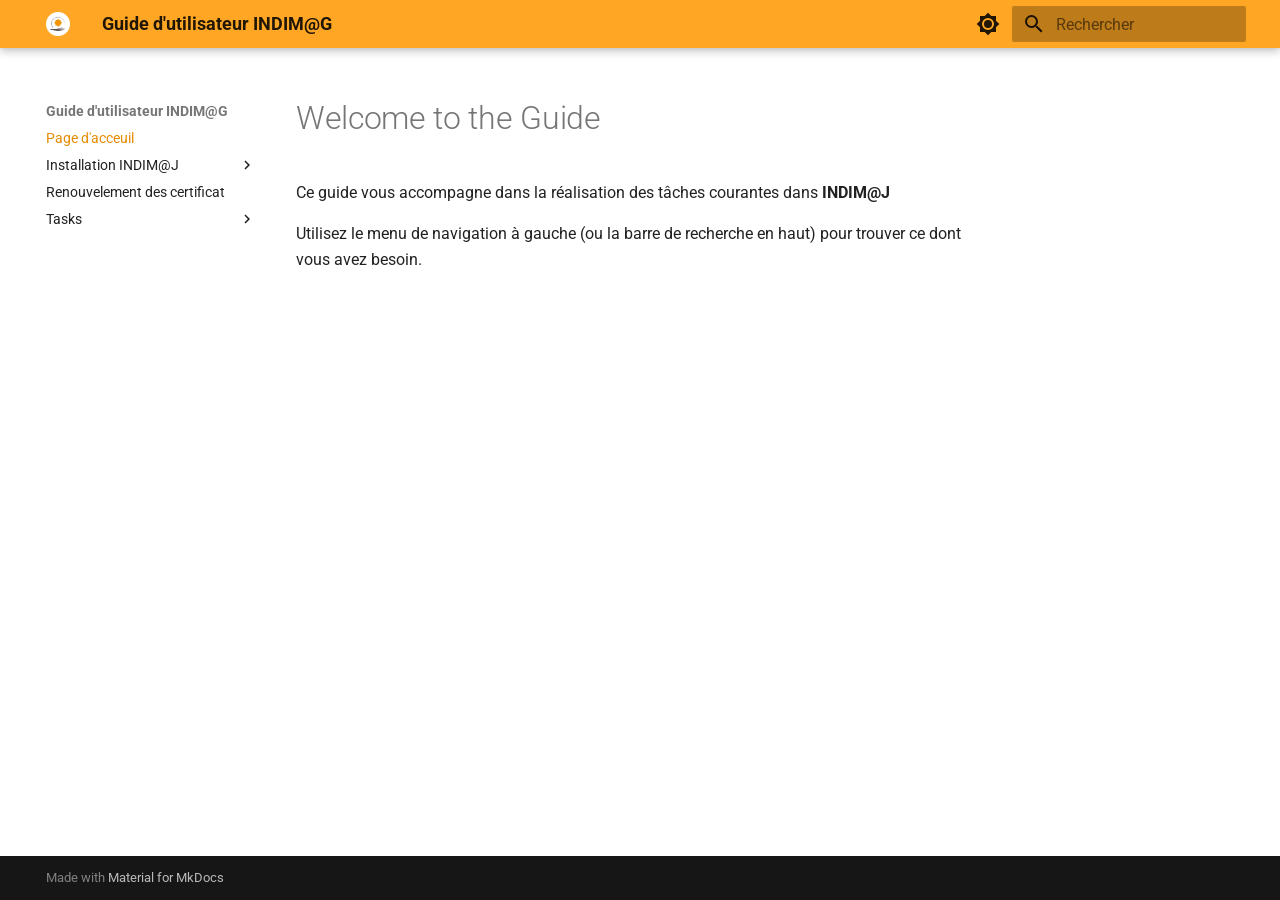
==== index.html @ 40436292 "Deployed e5a3518 with MkDocs version: 1.6.1" ====
<!doctype html>
<html lang="fr" class="no-js">
  <head>
    
      <meta charset="utf-8">
      <meta name="viewport" content="width=device-width,initial-scale=1">
      
        <meta name="description" content="Step-by-step guide">
      
      
      
      
      
        <link rel="next" href="installation/">
      
      
      <link rel="icon" href="assets/images/favicon.png">
      <meta name="generator" content="mkdocs-1.6.1, mkdocs-material-9.5.50">
    
    
      
        <title>Guide d'utilisateur INDIM@G</title>
      
    
    
      <link rel="stylesheet" href="assets/stylesheets/main.a40c8224.min.css">
      
        
        <link rel="stylesheet" href="assets/stylesheets/palette.06af60db.min.css">
      
      


    
    
      
    
    
      
        
        
        <link rel="preconnect" href="https://fonts.gstatic.com" crossorigin>
        <link rel="stylesheet" href="https://fonts.googleapis.com/css?family=Roboto:300,300i,400,400i,700,700i%7CRoboto+Mono:400,400i,700,700i&display=fallback">
        <style>:root{--md-text-font:"Roboto";--md-code-font:"Roboto Mono"}</style>
      
    
    
    <script>__md_scope=new URL(".",location),__md_hash=e=>[...e].reduce(((e,_)=>(e<<5)-e+_.charCodeAt(0)),0),__md_get=(e,_=localStorage,t=__md_scope)=>JSON.parse(_.getItem(t.pathname+"."+e)),__md_set=(e,_,t=localStorage,a=__md_scope)=>{try{t.setItem(a.pathname+"."+e,JSON.stringify(_))}catch(e){}}</script>
    
      

    
    
    
   <link href="assets/stylesheets/glightbox.min.css" rel="stylesheet"/><style>
    html.glightbox-open { overflow: initial; height: 100%; }
    .gslide-title { margin-top: 0px; user-select: text; }
    .gslide-desc { color: #666; user-select: text; }
    .gslide-image img { background: white; }
    .gscrollbar-fixer { padding-right: 15px; }
    .gdesc-inner { font-size: 0.75rem; }
    body[data-md-color-scheme="slate"] .gdesc-inner { background: var(--md-default-bg-color);}
    body[data-md-color-scheme="slate"] .gslide-title { color: var(--md-default-fg-color);}
    body[data-md-color-scheme="slate"] .gslide-desc { color: var(--md-default-fg-color);}</style> <script src="assets/javascripts/glightbox.min.js"></script></head>
  
  
    
    
      
    
    
    
    
    <body dir="ltr" data-md-color-scheme="default" data-md-color-primary="orange" data-md-color-accent="deep-orange">
  
    
    <input class="md-toggle" data-md-toggle="drawer" type="checkbox" id="__drawer" autocomplete="off">
    <input class="md-toggle" data-md-toggle="search" type="checkbox" id="__search" autocomplete="off">
    <label class="md-overlay" for="__drawer"></label>
    <div data-md-component="skip">
      
        
        <a href="#welcome-to-the-guide" class="md-skip">
          Aller au contenu
        </a>
      
    </div>
    <div data-md-component="announce">
      
    </div>
    
    
      

  

<header class="md-header md-header--shadow" data-md-component="header">
  <nav class="md-header__inner md-grid" aria-label="En-tête">
    <a href="." title="Guide d&#39;utilisateur INDIM@G" class="md-header__button md-logo" aria-label="Guide d'utilisateur INDIM@G" data-md-component="logo">
      
  <img src="assets/images/logo.png" alt="logo">

    </a>
    <label class="md-header__button md-icon" for="__drawer">
      
      <svg xmlns="http://www.w3.org/2000/svg" viewBox="0 0 24 24"><path d="M3 6h18v2H3zm0 5h18v2H3zm0 5h18v2H3z"/></svg>
    </label>
    <div class="md-header__title" data-md-component="header-title">
      <div class="md-header__ellipsis">
        <div class="md-header__topic">
          <span class="md-ellipsis">
            Guide d'utilisateur INDIM@G
          </span>
        </div>
        <div class="md-header__topic" data-md-component="header-topic">
          <span class="md-ellipsis">
            
              Page d'acceuil
            
          </span>
        </div>
      </div>
    </div>
    
      
        <form class="md-header__option" data-md-component="palette">
  
    
    
    
    <input class="md-option" data-md-color-media="" data-md-color-scheme="default" data-md-color-primary="orange" data-md-color-accent="deep-orange"  aria-label="Dark mode"  type="radio" name="__palette" id="__palette_0">
    
      <label class="md-header__button md-icon" title="Dark mode" for="__palette_1" hidden>
        <svg xmlns="http://www.w3.org/2000/svg" viewBox="0 0 24 24"><path d="M12 8a4 4 0 0 0-4 4 4 4 0 0 0 4 4 4 4 0 0 0 4-4 4 4 0 0 0-4-4m0 10a6 6 0 0 1-6-6 6 6 0 0 1 6-6 6 6 0 0 1 6 6 6 6 0 0 1-6 6m8-9.31V4h-4.69L12 .69 8.69 4H4v4.69L.69 12 4 15.31V20h4.69L12 23.31 15.31 20H20v-4.69L23.31 12z"/></svg>
      </label>
    
  
    
    
    
    <input class="md-option" data-md-color-media="" data-md-color-scheme="slate" data-md-color-primary="orange" data-md-color-accent="deep-orange"  aria-label="Light mode"  type="radio" name="__palette" id="__palette_1">
    
      <label class="md-header__button md-icon" title="Light mode" for="__palette_0" hidden>
        <svg xmlns="http://www.w3.org/2000/svg" viewBox="0 0 24 24"><path d="M12 18c-.89 0-1.74-.2-2.5-.55C11.56 16.5 13 14.42 13 12s-1.44-4.5-3.5-5.45C10.26 6.2 11.11 6 12 6a6 6 0 0 1 6 6 6 6 0 0 1-6 6m8-9.31V4h-4.69L12 .69 8.69 4H4v4.69L.69 12 4 15.31V20h4.69L12 23.31 15.31 20H20v-4.69L23.31 12z"/></svg>
      </label>
    
  
</form>
      
    
    
      <script>var palette=__md_get("__palette");if(palette&&palette.color){if("(prefers-color-scheme)"===palette.color.media){var media=matchMedia("(prefers-color-scheme: light)"),input=document.querySelector(media.matches?"[data-md-color-media='(prefers-color-scheme: light)']":"[data-md-color-media='(prefers-color-scheme: dark)']");palette.color.media=input.getAttribute("data-md-color-media"),palette.color.scheme=input.getAttribute("data-md-color-scheme"),palette.color.primary=input.getAttribute("data-md-color-primary"),palette.color.accent=input.getAttribute("data-md-color-accent")}for(var[key,value]of Object.entries(palette.color))document.body.setAttribute("data-md-color-"+key,value)}</script>
    
    
    
      <label class="md-header__button md-icon" for="__search">
        
        <svg xmlns="http://www.w3.org/2000/svg" viewBox="0 0 24 24"><path d="M9.5 3A6.5 6.5 0 0 1 16 9.5c0 1.61-.59 3.09-1.56 4.23l.27.27h.79l5 5-1.5 1.5-5-5v-.79l-.27-.27A6.52 6.52 0 0 1 9.5 16 6.5 6.5 0 0 1 3 9.5 6.5 6.5 0 0 1 9.5 3m0 2C7 5 5 7 5 9.5S7 14 9.5 14 14 12 14 9.5 12 5 9.5 5"/></svg>
      </label>
      <div class="md-search" data-md-component="search" role="dialog">
  <label class="md-search__overlay" for="__search"></label>
  <div class="md-search__inner" role="search">
    <form class="md-search__form" name="search">
      <input type="text" class="md-search__input" name="query" aria-label="Rechercher" placeholder="Rechercher" autocapitalize="off" autocorrect="off" autocomplete="off" spellcheck="false" data-md-component="search-query" required>
      <label class="md-search__icon md-icon" for="__search">
        
        <svg xmlns="http://www.w3.org/2000/svg" viewBox="0 0 24 24"><path d="M9.5 3A6.5 6.5 0 0 1 16 9.5c0 1.61-.59 3.09-1.56 4.23l.27.27h.79l5 5-1.5 1.5-5-5v-.79l-.27-.27A6.52 6.52 0 0 1 9.5 16 6.5 6.5 0 0 1 3 9.5 6.5 6.5 0 0 1 9.5 3m0 2C7 5 5 7 5 9.5S7 14 9.5 14 14 12 14 9.5 12 5 9.5 5"/></svg>
        
        <svg xmlns="http://www.w3.org/2000/svg" viewBox="0 0 24 24"><path d="M20 11v2H8l5.5 5.5-1.42 1.42L4.16 12l7.92-7.92L13.5 5.5 8 11z"/></svg>
      </label>
      <nav class="md-search__options" aria-label="Recherche">
        
        <button type="reset" class="md-search__icon md-icon" title="Effacer" aria-label="Effacer" tabindex="-1">
          
          <svg xmlns="http://www.w3.org/2000/svg" viewBox="0 0 24 24"><path d="M19 6.41 17.59 5 12 10.59 6.41 5 5 6.41 10.59 12 5 17.59 6.41 19 12 13.41 17.59 19 19 17.59 13.41 12z"/></svg>
        </button>
      </nav>
      
    </form>
    <div class="md-search__output">
      <div class="md-search__scrollwrap" tabindex="0" data-md-scrollfix>
        <div class="md-search-result" data-md-component="search-result">
          <div class="md-search-result__meta">
            Initialisation de la recherche
          </div>
          <ol class="md-search-result__list" role="presentation"></ol>
        </div>
      </div>
    </div>
  </div>
</div>
    
    
  </nav>
  
</header>
    
    <div class="md-container" data-md-component="container">
      
      
        
          
        
      
      <main class="md-main" data-md-component="main">
        <div class="md-main__inner md-grid">
          
            
              
              <div class="md-sidebar md-sidebar--primary" data-md-component="sidebar" data-md-type="navigation" >
                <div class="md-sidebar__scrollwrap">
                  <div class="md-sidebar__inner">
                    



<nav class="md-nav md-nav--primary" aria-label="Navigation" data-md-level="0">
  <label class="md-nav__title" for="__drawer">
    <a href="." title="Guide d&#39;utilisateur INDIM@G" class="md-nav__button md-logo" aria-label="Guide d'utilisateur INDIM@G" data-md-component="logo">
      
  <img src="assets/images/logo.png" alt="logo">

    </a>
    Guide d'utilisateur INDIM@G
  </label>
  
  <ul class="md-nav__list" data-md-scrollfix>
    
      
      
  
  
    
  
  
  
    <li class="md-nav__item md-nav__item--active">
      
      <input class="md-nav__toggle md-toggle" type="checkbox" id="__toc">
      
      
        
      
      
      <a href="." class="md-nav__link md-nav__link--active">
        
  
  <span class="md-ellipsis">
    Page d'acceuil
  </span>
  

      </a>
      
    </li>
  

    
      
      
  
  
  
  
    
    
    
    
    <li class="md-nav__item md-nav__item--nested">
      
        
        
        <input class="md-nav__toggle md-toggle " type="checkbox" id="__nav_2" >
        
          
          <label class="md-nav__link" for="__nav_2" id="__nav_2_label" tabindex="0">
            
  
  <span class="md-ellipsis">
    Installation INDIM@J
  </span>
  

            <span class="md-nav__icon md-icon"></span>
          </label>
        
        <nav class="md-nav" data-md-level="1" aria-labelledby="__nav_2_label" aria-expanded="false">
          <label class="md-nav__title" for="__nav_2">
            <span class="md-nav__icon md-icon"></span>
            Installation INDIM@J
          </label>
          <ul class="md-nav__list" data-md-scrollfix>
            
              
                
  
  
  
  
    <li class="md-nav__item">
      <a href="installation/" class="md-nav__link">
        
  
  <span class="md-ellipsis">
    Introduction
  </span>
  

      </a>
    </li>
  

              
            
              
                
  
  
  
  
    <li class="md-nav__item">
      <a href="installation/installation%20Firefox/" class="md-nav__link">
        
  
  <span class="md-ellipsis">
    Installation de Firefox
  </span>
  

      </a>
    </li>
  

              
            
              
                
  
  
  
  
    <li class="md-nav__item">
      <a href="installation/installation%20Java/" class="md-nav__link">
        
  
  <span class="md-ellipsis">
    Installation de Java
  </span>
  

      </a>
    </li>
  

              
            
              
                
  
  
  
  
    <li class="md-nav__item">
      <a href="installation/activation%20des%20Popup/" class="md-nav__link">
        
  
  <span class="md-ellipsis">
    Activation des Popup et exceptions
  </span>
  

      </a>
    </li>
  

              
            
              
                
  
  
  
  
    <li class="md-nav__item">
      <a href="installation/resolution%20de%20problemes/" class="md-nav__link">
        
  
  <span class="md-ellipsis">
    Résolution de problèmes
  </span>
  

      </a>
    </li>
  

              
            
          </ul>
        </nav>
      
    </li>
  

    
      
      
  
  
  
  
    <li class="md-nav__item">
      <a href="renouvelement%20certificat/" class="md-nav__link">
        
  
  <span class="md-ellipsis">
    Renouvelement des certificat
  </span>
  

      </a>
    </li>
  

    
      
      
  
  
  
  
    
    
    
    
    <li class="md-nav__item md-nav__item--nested">
      
        
        
        <input class="md-nav__toggle md-toggle " type="checkbox" id="__nav_4" >
        
          
          <label class="md-nav__link" for="__nav_4" id="__nav_4_label" tabindex="0">
            
  
  <span class="md-ellipsis">
    Tasks
  </span>
  

            <span class="md-nav__icon md-icon"></span>
          </label>
        
        <nav class="md-nav" data-md-level="1" aria-labelledby="__nav_4_label" aria-expanded="false">
          <label class="md-nav__title" for="__nav_4">
            <span class="md-nav__icon md-icon"></span>
            Tasks
          </label>
          <ul class="md-nav__list" data-md-scrollfix>
            
              
                
  
  
  
  
    <li class="md-nav__item">
      <a href="tasks/example-task/" class="md-nav__link">
        
  
  <span class="md-ellipsis">
    Example Task
  </span>
  

      </a>
    </li>
  

              
            
          </ul>
        </nav>
      
    </li>
  

    
  </ul>
</nav>
                  </div>
                </div>
              </div>
            
            
              
              <div class="md-sidebar md-sidebar--secondary" data-md-component="sidebar" data-md-type="toc" >
                <div class="md-sidebar__scrollwrap">
                  <div class="md-sidebar__inner">
                    

<nav class="md-nav md-nav--secondary" aria-label="Table des matières">
  
  
  
    
  
  
</nav>
                  </div>
                </div>
              </div>
            
          
          
            <div class="md-content" data-md-component="content">
              <article class="md-content__inner md-typeset">
                
                  

  
  


<h1 id="welcome-to-the-guide">Welcome to the Guide</h1>
<p>Ce guide vous accompagne dans la réalisation des tâches courantes dans <strong>INDIM@J</strong> </p>
<p>Utilisez le menu de navigation à gauche (ou la barre de recherche en haut) pour trouver ce dont vous avez besoin.</p>












                
              </article>
            </div>
          
          
<script>var target=document.getElementById(location.hash.slice(1));target&&target.name&&(target.checked=target.name.startsWith("__tabbed_"))</script>
        </div>
        
          <button type="button" class="md-top md-icon" data-md-component="top" hidden>
  
  <svg xmlns="http://www.w3.org/2000/svg" viewBox="0 0 24 24"><path d="M13 20h-2V8l-5.5 5.5-1.42-1.42L12 4.16l7.92 7.92-1.42 1.42L13 8z"/></svg>
  Retour en haut de la page
</button>
        
      </main>
      
        <footer class="md-footer">
  
  <div class="md-footer-meta md-typeset">
    <div class="md-footer-meta__inner md-grid">
      <div class="md-copyright">
  
  
    Made with
    <a href="https://squidfunk.github.io/mkdocs-material/" target="_blank" rel="noopener">
      Material for MkDocs
    </a>
  
</div>
      
    </div>
  </div>
</footer>
      
    </div>
    <div class="md-dialog" data-md-component="dialog">
      <div class="md-dialog__inner md-typeset"></div>
    </div>
    
      <div class="md-progress" data-md-component="progress" role="progressbar"></div>
    
    
    <script id="__config" type="application/json">{"base": ".", "features": ["content.code.copy", "navigation.top", "search.highlight", "navigation.instant", "navigation.instant.progress"], "search": "assets/javascripts/workers/search.f8cc74c7.min.js", "translations": {"clipboard.copied": "Copi\u00e9 dans le presse-papier", "clipboard.copy": "Copier dans le presse-papier", "search.result.more.one": "1 de plus sur cette page", "search.result.more.other": "# de plus sur cette page", "search.result.none": "Aucun document trouv\u00e9", "search.result.one": "1 document trouv\u00e9", "search.result.other": "# documents trouv\u00e9s", "search.result.placeholder": "Taper pour d\u00e9marrer la recherche", "search.result.term.missing": "Non trouv\u00e9", "select.version": "S\u00e9lectionner la version"}}</script>
    
    
      <script src="assets/javascripts/bundle.60a45f97.min.js"></script>
      
    
  <script id="init-glightbox">const lightbox = GLightbox({"touchNavigation": true, "loop": false, "zoomable": true, "draggable": true, "openEffect": "zoom", "closeEffect": "zoom", "slideEffect": "slide"});
document$.subscribe(() => { lightbox.reload() });
</script></body>
</html>
---- assets/stylesheets/main.a40c8224.min.css ----
@charset "UTF-8";html{-webkit-text-size-adjust:none;-moz-text-size-adjust:none;text-size-adjust:none;box-sizing:border-box}*,:after,:before{box-sizing:inherit}@media (prefers-reduced-motion){*,:after,:before{transition:none!important}}body{margin:0}a,button,input,label{-webkit-tap-highlight-color:transparent}a{color:inherit;text-decoration:none}hr{border:0;box-sizing:initial;display:block;height:.05rem;overflow:visible;padding:0}small{font-size:80%}sub,sup{line-height:1em}img{border-style:none}table{border-collapse:initial;border-spacing:0}td,th{font-weight:400;vertical-align:top}button{background:#0000;border:0;font-family:inherit;font-size:inherit;margin:0;padding:0}input{border:0;outline:none}:root{--md-primary-fg-color:#4051b5;--md-primary-fg-color--light:#5d6cc0;--md-primary-fg-color--dark:#303fa1;--md-primary-bg-color:#fff;--md-primary-bg-color--light:#ffffffb3;--md-accent-fg-color:#526cfe;--md-accent-fg-color--transparent:#526cfe1a;--md-accent-bg-color:#fff;--md-accent-bg-color--light:#ffffffb3}[data-md-color-scheme=default]{color-scheme:light}[data-md-color-scheme=default] img[src$="#gh-dark-mode-only"],[data-md-color-scheme=default] img[src$="#only-dark"]{display:none}:root,[data-md-color-scheme=default]{--md-hue:225deg;--md-default-fg-color:#000000de;--md-default-fg-color--light:#0000008a;--md-default-fg-color--lighter:#00000052;--md-default-fg-color--lightest:#00000012;--md-default-bg-color:#fff;--md-default-bg-color--light:#ffffffb3;--md-default-bg-color--lighter:#ffffff4d;--md-default-bg-color--lightest:#ffffff1f;--md-code-fg-color:#36464e;--md-code-bg-color:#f5f5f5;--md-code-hl-color:#4287ff;--md-code-hl-color--light:#4287ff1a;--md-code-hl-number-color:#d52a2a;--md-code-hl-special-color:#db1457;--md-code-hl-function-color:#a846b9;--md-code-hl-constant-color:#6e59d9;--md-code-hl-keyword-color:#3f6ec6;--md-code-hl-string-color:#1c7d4d;--md-code-hl-name-color:var(--md-code-fg-color);--md-code-hl-operator-color:var(--md-default-fg-color--light);--md-code-hl-punctuation-color:var(--md-default-fg-color--light);--md-code-hl-comment-color:var(--md-default-fg-color--light);--md-code-hl-generic-color:var(--md-default-fg-color--light);--md-code-hl-variable-color:var(--md-default-fg-color--light);--md-typeset-color:var(--md-default-fg-color);--md-typeset-a-color:var(--md-primary-fg-color);--md-typeset-del-color:#f5503d26;--md-typeset-ins-color:#0bd57026;--md-typeset-kbd-color:#fafafa;--md-typeset-kbd-accent-color:#fff;--md-typeset-kbd-border-color:#b8b8b8;--md-typeset-mark-color:#ffff0080;--md-typeset-table-color:#0000001f;--md-typeset-table-color--light:rgba(0,0,0,.035);--md-admonition-fg-color:var(--md-default-fg-color);--md-admonition-bg-color:var(--md-default-bg-color);--md-warning-fg-color:#000000de;--md-warning-bg-color:#ff9;--md-footer-fg-color:#fff;--md-footer-fg-color--light:#ffffffb3;--md-footer-fg-color--lighter:#ffffff73;--md-footer-bg-color:#000000de;--md-footer-bg-color--dark:#00000052;--md-shadow-z1:0 0.2rem 0.5rem #0000000d,0 0 0.05rem #0000001a;--md-shadow-z2:0 0.2rem 0.5rem #0000001a,0 0 0.05rem #00000040;--md-shadow-z3:0 0.2rem 0.5rem #0003,0 0 0.05rem #00000059}.md-icon svg{fill:currentcolor;display:block;height:1.2rem;width:1.2rem}body{-webkit-font-smoothing:antialiased;-moz-osx-font-smoothing:grayscale;--md-text-font-family:var(--md-text-font,_),-apple-system,BlinkMacSystemFont,Helvetica,Arial,sans-serif;--md-code-font-family:var(--md-code-font,_),SFMono-Regular,Consolas,Menlo,monospace}aside,body,input{font-feature-settings:"kern","liga";color:var(--md-typeset-color);font-family:var(--md-text-font-family)}code,kbd,pre{font-feature-settings:"kern";font-family:var(--md-code-font-family)}:root{--md-typeset-table-sort-icon:url('data:image/svg+xml;charset=utf-8,<svg xmlns="http://www.w3.org/2000/svg" viewBox="0 0 24 24"><path d="m18 21-4-4h3V7h-3l4-4 4 4h-3v10h3M2 19v-2h10v2M2 13v-2h7v2M2 7V5h4v2z"/></svg>');--md-typeset-table-sort-icon--asc:url('data:image/svg+xml;charset=utf-8,<svg xmlns="http://www.w3.org/2000/svg" viewBox="0 0 24 24"><path d="M19 17h3l-4 4-4-4h3V3h2M2 17h10v2H2M6 5v2H2V5m0 6h7v2H2z"/></svg>');--md-typeset-table-sort-icon--desc:url('data:image/svg+xml;charset=utf-8,<svg xmlns="http://www.w3.org/2000/svg" viewBox="0 0 24 24"><path d="M19 7h3l-4-4-4 4h3v14h2M2 17h10v2H2M6 5v2H2V5m0 6h7v2H2z"/></svg>')}.md-typeset{-webkit-print-color-adjust:exact;color-adjust:exact;font-size:.8rem;line-height:1.6}@media print{.md-typeset{font-size:.68rem}}.md-typeset blockquote,.md-typeset dl,.md-typeset figure,.md-typeset ol,.md-typeset pre,.md-typeset ul{margin-bottom:1em;margin-top:1em}.md-typeset h1{color:var(--md-default-fg-color--light);font-size:2em;line-height:1.3;margin:0 0 1.25em}.md-typeset h1,.md-typeset h2{font-weight:300;letter-spacing:-.01em}.md-typeset h2{font-size:1.5625em;line-height:1.4;margin:1.6em 0 .64em}.md-typeset h3{font-size:1.25em;font-weight:400;letter-spacing:-.01em;line-height:1.5;margin:1.6em 0 .8em}.md-typeset h2+h3{margin-top:.8em}.md-typeset h4{font-weight:700;letter-spacing:-.01em;margin:1em 0}.md-typeset h5,.md-typeset h6{color:var(--md-default-fg-color--light);font-size:.8em;font-weight:700;letter-spacing:-.01em;margin:1.25em 0}.md-typeset h5{text-transform:uppercase}.md-typeset h5 code{text-transform:none}.md-typeset hr{border-bottom:.05rem solid var(--md-default-fg-color--lightest);display:flow-root;margin:1.5em 0}.md-typeset a{color:var(--md-typeset-a-color);word-break:break-word}.md-typeset a,.md-typeset a:before{transition:color 125ms}.md-typeset a:focus,.md-typeset a:hover{color:var(--md-accent-fg-color)}.md-typeset a:focus code,.md-typeset a:hover code{background-color:var(--md-accent-fg-color--transparent)}.md-typeset a code{color:currentcolor;transition:background-color 125ms}.md-typeset a.focus-visible{outline-color:var(--md-accent-fg-color);outline-offset:.2rem}.md-typeset code,.md-typeset kbd,.md-typeset pre{color:var(--md-code-fg-color);direction:ltr;font-variant-ligatures:none}@media print{.md-typeset code,.md-typeset kbd,.md-typeset pre{white-space:pre-wrap}}.md-typeset code{background-color:var(--md-code-bg-color);border-radius:.1rem;-webkit-box-decoration-break:clone;box-decoration-break:clone;font-size:.85em;padding:0 .2941176471em;word-break:break-word}.md-typeset code:not(.focus-visible){-webkit-tap-highlight-color:transparent;outline:none}.md-typeset pre{display:flow-root;line-height:1.4;position:relative}.md-typeset pre>code{-webkit-box-decoration-break:slice;box-decoration-break:slice;box-shadow:none;display:block;margin:0;outline-color:var(--md-accent-fg-color);overflow:auto;padding:.7720588235em 1.1764705882em;scrollbar-color:var(--md-default-fg-color--lighter) #0000;scrollbar-width:thin;touch-action:auto;word-break:normal}.md-typeset pre>code:hover{scrollbar-color:var(--md-accent-fg-color) #0000}.md-typeset pre>code::-webkit-scrollbar{height:.2rem;width:.2rem}.md-typeset pre>code::-webkit-scrollbar-thumb{background-color:var(--md-default-fg-color--lighter)}.md-typeset pre>code::-webkit-scrollbar-thumb:hover{background-color:var(--md-accent-fg-color)}.md-typeset kbd{background-color:var(--md-typeset-kbd-color);border-radius:.1rem;box-shadow:0 .1rem 0 .05rem var(--md-typeset-kbd-border-color),0 .1rem 0 var(--md-typeset-kbd-border-color),0 -.1rem .2rem var(--md-typeset-kbd-accent-color) inset;color:var(--md-default-fg-color);display:inline-block;font-size:.75em;padding:0 .6666666667em;vertical-align:text-top;word-break:break-word}.md-typeset mark{background-color:var(--md-typeset-mark-color);-webkit-box-decoration-break:clone;box-decoration-break:clone;color:inherit;word-break:break-word}.md-typeset abbr{border-bottom:.05rem dotted var(--md-default-fg-color--light);cursor:help;text-decoration:none}.md-typeset small{opacity:.75}[dir=ltr] .md-typeset sub,[dir=ltr] .md-typeset sup{margin-left:.078125em}[dir=rtl] .md-typeset sub,[dir=rtl] .md-typeset sup{margin-right:.078125em}[dir=ltr] .md-typeset blockquote{padding-left:.6rem}[dir=rtl] .md-typeset blockquote{padding-right:.6rem}[dir=ltr] .md-typeset blockquote{border-left:.2rem solid var(--md-default-fg-color--lighter)}[dir=rtl] .md-typeset blockquote{border-right:.2rem solid var(--md-default-fg-color--lighter)}.md-typeset blockquote{color:var(--md-default-fg-color--light);margin-left:0;margin-right:0}.md-typeset ul{list-style-type:disc}.md-typeset ul[type]{list-style-type:revert-layer}[dir=ltr] .md-typeset ol,[dir=ltr] .md-typeset ul{margin-left:.625em}[dir=rtl] .md-typeset ol,[dir=rtl] .md-typeset ul{margin-right:.625em}.md-typeset ol,.md-typeset ul{padding:0}.md-typeset ol:not([hidden]),.md-typeset ul:not([hidden]){display:flow-root}.md-typeset ol ol,.md-typeset ul ol{list-style-type:lower-alpha}.md-typeset ol ol ol,.md-typeset ul ol ol{list-style-type:lower-roman}.md-typeset ol ol ol ol,.md-typeset ul ol ol ol{list-style-type:upper-alpha}.md-typeset ol ol ol ol ol,.md-typeset ul ol ol ol ol{list-style-type:upper-roman}.md-typeset ol[type],.md-typeset ul[type]{list-style-type:revert-layer}[dir=ltr] .md-typeset ol li,[dir=ltr] .md-typeset ul li{margin-left:1.25em}[dir=rtl] .md-typeset ol li,[dir=rtl] .md-typeset ul li{margin-right:1.25em}.md-typeset ol li,.md-typeset ul li{margin-bottom:.5em}.md-typeset ol li blockquote,.md-typeset ol li p,.md-typeset ul li blockquote,.md-typeset ul li p{margin:.5em 0}.md-typeset ol li:last-child,.md-typeset ul li:last-child{margin-bottom:0}[dir=ltr] .md-typeset ol li ol,[dir=ltr] .md-typeset ol li ul,[dir=ltr] .md-typeset ul li ol,[dir=ltr] .md-typeset ul li ul{margin-left:.625em}[dir=rtl] .md-typeset ol li ol,[dir=rtl] .md-typeset ol li ul,[dir=rtl] .md-typeset ul li ol,[dir=rtl] .md-typeset ul li ul{margin-right:.625em}.md-typeset ol li ol,.md-typeset ol li ul,.md-typeset ul li ol,.md-typeset ul li ul{margin-bottom:.5em;margin-top:.5em}[dir=ltr] .md-typeset dd{margin-left:1.875em}[dir=rtl] .md-typeset dd{margin-right:1.875em}.md-typeset dd{margin-bottom:1.5em;margin-top:1em}.md-typeset img,.md-typeset svg,.md-typeset video{height:auto;max-width:100%}.md-typeset img[align=left]{margin:1em 1em 1em 0}.md-typeset img[align=right]{margin:1em 0 1em 1em}.md-typeset img[align]:only-child{margin-top:0}.md-typeset figure{display:flow-root;margin:1em auto;max-width:100%;text-align:center;width:-moz-fit-content;width:fit-content}.md-typeset figure img{display:block;margin:0 auto}.md-typeset figcaption{font-style:italic;margin:1em auto;max-width:24rem}.md-typeset iframe{max-width:100%}.md-typeset table:not([class]){background-color:var(--md-default-bg-color);border:.05rem solid var(--md-typeset-table-color);border-radius:.1rem;display:inline-block;font-size:.64rem;max-width:100%;overflow:auto;touch-action:auto}@media print{.md-typeset table:not([class]){display:table}}.md-typeset table:not([class])+*{margin-top:1.5em}.md-typeset table:not([class]) td>:first-child,.md-typeset table:not([class]) th>:first-child{margin-top:0}.md-typeset table:not([class]) td>:last-child,.md-typeset table:not([class]) th>:last-child{margin-bottom:0}.md-typeset table:not([class]) td:not([align]),.md-typeset table:not([class]) th:not([align]){text-align:left}[dir=rtl] .md-typeset table:not([class]) td:not([align]),[dir=rtl] .md-typeset table:not([class]) th:not([align]){text-align:right}.md-typeset table:not([class]) th{font-weight:700;min-width:5rem;padding:.9375em 1.25em;vertical-align:top}.md-typeset table:not([class]) td{border-top:.05rem solid var(--md-typeset-table-color);padding:.9375em 1.25em;vertical-align:top}.md-typeset table:not([class]) tbody tr{transition:background-color 125ms}.md-typeset table:not([class]) tbody tr:hover{background-color:var(--md-typeset-table-color--light);box-shadow:0 .05rem 0 var(--md-default-bg-color) inset}.md-typeset table:not([class]) a{word-break:normal}.md-typeset table th[role=columnheader]{cursor:pointer}[dir=ltr] .md-typeset table th[role=columnheader]:after{margin-left:.5em}[dir=rtl] .md-typeset table th[role=columnheader]:after{margin-right:.5em}.md-typeset table th[role=columnheader]:after{content:"";display:inline-block;height:1.2em;-webkit-mask-image:var(--md-typeset-table-sort-icon);mask-image:var(--md-typeset-table-sort-icon);-webkit-mask-repeat:no-repeat;mask-repeat:no-repeat;-webkit-mask-size:contain;mask-size:contain;transition:background-color 125ms;vertical-align:text-bottom;width:1.2em}.md-typeset table th[role=columnheader]:hover:after{background-color:var(--md-default-fg-color--lighter)}.md-typeset table th[role=columnheader][aria-sort=ascending]:after{background-color:var(--md-default-fg-color--light);-webkit-mask-image:var(--md-typeset-table-sort-icon--asc);mask-image:var(--md-typeset-table-sort-icon--asc)}.md-typeset table th[role=columnheader][aria-sort=descending]:after{background-color:var(--md-default-fg-color--light);-webkit-mask-image:var(--md-typeset-table-sort-icon--desc);mask-image:var(--md-typeset-table-sort-icon--desc)}.md-typeset__scrollwrap{margin:1em -.8rem;overflow-x:auto;touch-action:auto}.md-typeset__table{display:inline-block;margin-bottom:.5em;padding:0 .8rem}@media print{.md-typeset__table{display:block}}html .md-typeset__table table{display:table;margin:0;overflow:hidden;width:100%}@media screen and (max-width:44.984375em){.md-content__inner>pre{margin:1em -.8rem}.md-content__inner>pre code{border-radius:0}}.md-typeset .md-author{border-radius:100%;display:block;flex-shrink:0;height:1.6rem;overflow:hidden;position:relative;transition:color 125ms,transform 125ms;width:1.6rem}.md-typeset .md-author img{display:block}.md-typeset .md-author--more{background:var(--md-default-fg-color--lightest);color:var(--md-default-fg-color--lighter);font-size:.6rem;font-weight:700;line-height:1.6rem;text-align:center}.md-typeset .md-author--long{height:2.4rem;width:2.4rem}.md-typeset a.md-author{transform:scale(1)}.md-typeset a.md-author img{border-radius:100%;filter:grayscale(100%) opacity(75%);transition:filter 125ms}.md-typeset a.md-author:focus,.md-typeset a.md-author:hover{transform:scale(1.1);z-index:1}.md-typeset a.md-author:focus img,.md-typeset a.md-author:hover img{filter:grayscale(0)}.md-banner{background-color:var(--md-footer-bg-color);color:var(--md-footer-fg-color);overflow:auto}@media print{.md-banner{display:none}}.md-banner--warning{background-color:var(--md-warning-bg-color);color:var(--md-warning-fg-color)}.md-banner__inner{font-size:.7rem;margin:.6rem auto;padding:0 .8rem}[dir=ltr] .md-banner__button{float:right}[dir=rtl] .md-banner__button{float:left}.md-banner__button{color:inherit;cursor:pointer;transition:opacity .25s}.no-js .md-banner__button{display:none}.md-banner__button:hover{opacity:.7}html{font-size:125%;height:100%;overflow-x:hidden}@media screen and (min-width:100em){html{font-size:137.5%}}@media screen and (min-width:125em){html{font-size:150%}}body{background-color:var(--md-default-bg-color);display:flex;flex-direction:column;font-size:.5rem;min-height:100%;position:relative;width:100%}@media print{body{display:block}}@media screen and (max-width:59.984375em){body[data-md-scrolllock]{position:fixed}}.md-grid{margin-left:auto;margin-right:auto;max-width:61rem}.md-container{display:flex;flex-direction:column;flex-grow:1}@media print{.md-container{display:block}}.md-main{flex-grow:1}.md-main__inner{display:flex;height:100%;margin-top:1.5rem}.md-ellipsis{overflow:hidden;text-overflow:ellipsis}.md-toggle{display:none}.md-option{height:0;opacity:0;position:absolute;width:0}.md-option:checked+label:not([hidden]){display:block}.md-option.focus-visible+label{outline-color:var(--md-accent-fg-color);outline-style:auto}.md-skip{background-color:var(--md-default-fg-color);border-radius:.1rem;color:var(--md-default-bg-color);font-size:.64rem;margin:.5rem;opacity:0;outline-color:var(--md-accent-fg-color);padding:.3rem .5rem;position:fixed;transform:translateY(.4rem);z-index:-1}.md-skip:focus{opacity:1;transform:translateY(0);transition:transform .25s cubic-bezier(.4,0,.2,1),opacity 175ms 75ms;z-index:10}@page{margin:25mm}:root{--md-clipboard-icon:url('data:image/svg+xml;charset=utf-8,<svg xmlns="http://www.w3.org/2000/svg" viewBox="0 0 24 24"><path d="M19 21H8V7h11m0-2H8a2 2 0 0 0-2 2v14a2 2 0 0 0 2 2h11a2 2 0 0 0 2-2V7a2 2 0 0 0-2-2m-3-4H4a2 2 0 0 0-2 2v14h2V3h12z"/></svg>')}.md-clipboard{border-radius:.1rem;color:var(--md-default-fg-color--lightest);cursor:pointer;height:1.5em;outline-color:var(--md-accent-fg-color);outline-offset:.1rem;position:absolute;right:.5em;top:.5em;transition:color .25s;width:1.5em;z-index:1}@media print{.md-clipboard{display:none}}.md-clipboard:not(.focus-visible){-webkit-tap-highlight-color:transparent;outline:none}:hover>.md-clipboard{color:var(--md-default-fg-color--light)}.md-clipboard:focus,.md-clipboard:hover{color:var(--md-accent-fg-color)}.md-clipboard:after{background-color:currentcolor;content:"";display:block;height:1.125em;margin:0 auto;-webkit-mask-image:var(--md-clipboard-icon);mask-image:var(--md-clipboard-icon);-webkit-mask-position:center;mask-position:center;-webkit-mask-repeat:no-repeat;mask-repeat:no-repeat;-webkit-mask-size:contain;mask-size:contain;width:1.125em}.md-clipboard--inline{cursor:pointer}.md-clipboard--inline code{transition:color .25s,background-color .25s}.md-clipboard--inline:focus code,.md-clipboard--inline:hover code{background-color:var(--md-accent-fg-color--transparent);color:var(--md-accent-fg-color)}.md-typeset .md-code__content{display:grid}@keyframes consent{0%{opacity:0;transform:translateY(100%)}to{opacity:1;transform:translateY(0)}}@keyframes overlay{0%{opacity:0}to{opacity:1}}.md-consent__overlay{animation:overlay .25s both;-webkit-backdrop-filter:blur(.1rem);backdrop-filter:blur(.1rem);background-color:#0000008a;height:100%;opacity:1;position:fixed;top:0;width:100%;z-index:5}.md-consent__inner{animation:consent .5s cubic-bezier(.1,.7,.1,1) both;background-color:var(--md-default-bg-color);border:0;border-radius:.1rem;bottom:0;box-shadow:0 0 .2rem #0000001a,0 .2rem .4rem #0003;max-height:100%;overflow:auto;padding:0;position:fixed;width:100%;z-index:5}.md-consent__form{padding:.8rem}.md-consent__settings{display:none;margin:1em 0}input:checked+.md-consent__settings{display:block}.md-consent__controls{margin-bottom:.8rem}.md-typeset .md-consent__controls .md-button{display:inline}@media screen and (max-width:44.984375em){.md-typeset .md-consent__controls .md-button{display:block;margin-top:.4rem;text-align:center;width:100%}}.md-consent label{cursor:pointer}.md-content{flex-grow:1;min-width:0}.md-content__inner{margin:0 .8rem 1.2rem;padding-top:.6rem}@media screen and (min-width:76.25em){[dir=ltr] .md-sidebar--primary:not([hidden])~.md-content>.md-content__inner{margin-left:1.2rem}[dir=ltr] .md-sidebar--secondary:not([hidden])~.md-content>.md-content__inner,[dir=rtl] .md-sidebar--primary:not([hidden])~.md-content>.md-content__inner{margin-right:1.2rem}[dir=rtl] .md-sidebar--secondary:not([hidden])~.md-content>.md-content__inner{margin-left:1.2rem}}.md-content__inner:before{content:"";display:block;height:.4rem}.md-content__inner>:last-child{margin-bottom:0}[dir=ltr] .md-content__button{float:right}[dir=rtl] .md-content__button{float:left}[dir=ltr] .md-content__button{margin-left:.4rem}[dir=rtl] .md-content__button{margin-right:.4rem}.md-content__button{margin:.4rem 0;padding:0}@media print{.md-content__button{display:none}}.md-typeset .md-content__button{color:var(--md-default-fg-color--lighter)}.md-content__button svg{display:inline;vertical-align:top}[dir=rtl] .md-content__button svg{transform:scaleX(-1)}[dir=ltr] .md-dialog{right:.8rem}[dir=rtl] .md-dialog{left:.8rem}.md-dialog{background-color:var(--md-default-fg-color);border-radius:.1rem;bottom:.8rem;box-shadow:var(--md-shadow-z3);min-width:11.1rem;opacity:0;padding:.4rem .6rem;pointer-events:none;position:fixed;transform:translateY(100%);transition:transform 0ms .4s,opacity .4s;z-index:4}@media print{.md-dialog{display:none}}.md-dialog--active{opacity:1;pointer-events:auto;transform:translateY(0);transition:transform .4s cubic-bezier(.075,.85,.175,1),opacity .4s}.md-dialog__inner{color:var(--md-default-bg-color);font-size:.7rem}.md-feedback{margin:2em 0 1em;text-align:center}.md-feedback fieldset{border:none;margin:0;padding:0}.md-feedback__title{font-weight:700;margin:1em auto}.md-feedback__inner{position:relative}.md-feedback__list{display:flex;flex-wrap:wrap;place-content:baseline center;position:relative}.md-feedback__list:hover .md-icon:not(:disabled){color:var(--md-default-fg-color--lighter)}:disabled .md-feedback__list{min-height:1.8rem}.md-feedback__icon{color:var(--md-default-fg-color--light);cursor:pointer;flex-shrink:0;margin:0 .1rem;transition:color 125ms}.md-feedback__icon:not(:disabled).md-icon:hover{color:var(--md-accent-fg-color)}.md-feedback__icon:disabled{color:var(--md-default-fg-color--lightest);pointer-events:none}.md-feedback__note{opacity:0;position:relative;transform:translateY(.4rem);transition:transform .4s cubic-bezier(.1,.7,.1,1),opacity .15s}.md-feedback__note>*{margin:0 auto;max-width:16rem}:disabled .md-feedback__note{opacity:1;transform:translateY(0)}@media print{.md-feedback{display:none}}.md-footer{background-color:var(--md-footer-bg-color);color:var(--md-footer-fg-color)}@media print{.md-footer{display:none}}.md-footer__inner{justify-content:space-between;overflow:auto;padding:.2rem}.md-footer__inner:not([hidden]){display:flex}.md-footer__link{align-items:end;display:flex;flex-grow:0.01;margin-bottom:.4rem;margin-top:1rem;max-width:100%;outline-color:var(--md-accent-fg-color);overflow:hidden;transition:opacity .25s}.md-footer__link:focus,.md-footer__link:hover{opacity:.7}[dir=rtl] .md-footer__link svg{transform:scaleX(-1)}@media screen and (max-width:44.984375em){.md-footer__link--prev{flex-shrink:0}.md-footer__link--prev .md-footer__title{display:none}}[dir=ltr] .md-footer__link--next{margin-left:auto}[dir=rtl] .md-footer__link--next{margin-right:auto}.md-footer__link--next{text-align:right}[dir=rtl] .md-footer__link--next{text-align:left}.md-footer__title{flex-grow:1;font-size:.9rem;margin-bottom:.7rem;max-width:calc(100% - 2.4rem);padding:0 1rem;white-space:nowrap}.md-footer__button{margin:.2rem;padding:.4rem}.md-footer__direction{font-size:.64rem;opacity:.7}.md-footer-meta{background-color:var(--md-footer-bg-color--dark)}.md-footer-meta__inner{display:flex;flex-wrap:wrap;justify-content:space-between;padding:.2rem}html .md-footer-meta.md-typeset a{color:var(--md-footer-fg-color--light)}html .md-footer-meta.md-typeset a:focus,html .md-footer-meta.md-typeset a:hover{color:var(--md-footer-fg-color)}.md-copyright{color:var(--md-footer-fg-color--lighter);font-size:.64rem;margin:auto .6rem;padding:.4rem 0;width:100%}@media screen and (min-width:45em){.md-copyright{width:auto}}.md-copyright__highlight{color:var(--md-footer-fg-color--light)}.md-social{display:inline-flex;gap:.2rem;margin:0 .4rem;padding:.2rem 0 .6rem}@media screen and (min-width:45em){.md-social{padding:.6rem 0}}.md-social__link{display:inline-block;height:1.6rem;text-align:center;width:1.6rem}.md-social__link:before{line-height:1.9}.md-social__link svg{fill:currentcolor;max-height:.8rem;vertical-align:-25%}.md-typeset .md-button{border:.1rem solid;border-radius:.1rem;color:var(--md-primary-fg-color);cursor:pointer;display:inline-block;font-weight:700;padding:.625em 2em;transition:color 125ms,background-color 125ms,border-color 125ms}.md-typeset .md-button--primary{background-color:var(--md-primary-fg-color);border-color:var(--md-primary-fg-color);color:var(--md-primary-bg-color)}.md-typeset .md-button:focus,.md-typeset .md-button:hover{background-color:var(--md-accent-fg-color);border-color:var(--md-accent-fg-color);color:var(--md-accent-bg-color)}[dir=ltr] .md-typeset .md-input{border-top-left-radius:.1rem}[dir=ltr] .md-typeset .md-input,[dir=rtl] .md-typeset .md-input{border-top-right-radius:.1rem}[dir=rtl] .md-typeset .md-input{border-top-left-radius:.1rem}.md-typeset .md-input{border-bottom:.1rem solid var(--md-default-fg-color--lighter);box-shadow:var(--md-shadow-z1);font-size:.8rem;height:1.8rem;padding:0 .6rem;transition:border .25s,box-shadow .25s}.md-typeset .md-input:focus,.md-typeset .md-input:hover{border-bottom-color:var(--md-accent-fg-color);box-shadow:var(--md-shadow-z2)}.md-typeset .md-input--stretch{width:100%}.md-header{background-color:var(--md-primary-fg-color);box-shadow:0 0 .2rem #0000,0 .2rem .4rem #0000;color:var(--md-primary-bg-color);display:block;left:0;position:sticky;right:0;top:0;z-index:4}@media print{.md-header{display:none}}.md-header[hidden]{transform:translateY(-100%);transition:transform .25s cubic-bezier(.8,0,.6,1),box-shadow .25s}.md-header--shadow{box-shadow:0 0 .2rem #0000001a,0 .2rem .4rem #0003;transition:transform .25s cubic-bezier(.1,.7,.1,1),box-shadow .25s}.md-header__inner{align-items:center;display:flex;padding:0 .2rem}.md-header__button{color:currentcolor;cursor:pointer;margin:.2rem;outline-color:var(--md-accent-fg-color);padding:.4rem;position:relative;transition:opacity .25s;vertical-align:middle;z-index:1}.md-header__button:hover{opacity:.7}.md-header__button:not([hidden]){display:inline-block}.md-header__button:not(.focus-visible){-webkit-tap-highlight-color:transparent;outline:none}.md-header__button.md-logo{margin:.2rem;padding:.4rem}@media screen and (max-width:76.234375em){.md-header__button.md-logo{display:none}}.md-header__button.md-logo img,.md-header__button.md-logo svg{fill:currentcolor;display:block;height:1.2rem;width:auto}@media screen and (min-width:60em){.md-header__button[for=__search]{display:none}}.no-js .md-header__button[for=__search]{display:none}[dir=rtl] .md-header__button[for=__search] svg{transform:scaleX(-1)}@media screen and (min-width:76.25em){.md-header__button[for=__drawer]{display:none}}.md-header__topic{display:flex;max-width:100%;position:absolute;transition:transform .4s cubic-bezier(.1,.7,.1,1),opacity .15s;white-space:nowrap}.md-header__topic+.md-header__topic{opacity:0;pointer-events:none;transform:translateX(1.25rem);transition:transform .4s cubic-bezier(1,.7,.1,.1),opacity .15s;z-index:-1}[dir=rtl] .md-header__topic+.md-header__topic{transform:translateX(-1.25rem)}.md-header__topic:first-child{font-weight:700}[dir=ltr] .md-header__title{margin-left:1rem;margin-right:.4rem}[dir=rtl] .md-header__title{margin-left:.4rem;margin-right:1rem}.md-header__title{flex-grow:1;font-size:.9rem;height:2.4rem;line-height:2.4rem}.md-header__title--active .md-header__topic{opacity:0;pointer-events:none;transform:translateX(-1.25rem);transition:transform .4s cubic-bezier(1,.7,.1,.1),opacity .15s;z-index:-1}[dir=rtl] .md-header__title--active .md-header__topic{transform:translateX(1.25rem)}.md-header__title--active .md-header__topic+.md-header__topic{opacity:1;pointer-events:auto;transform:translateX(0);transition:transform .4s cubic-bezier(.1,.7,.1,1),opacity .15s;z-index:0}.md-header__title>.md-header__ellipsis{height:100%;position:relative;width:100%}.md-header__option{display:flex;flex-shrink:0;max-width:100%;transition:max-width 0ms .25s,opacity .25s .25s;white-space:nowrap}[data-md-toggle=search]:checked~.md-header .md-header__option{max-width:0;opacity:0;transition:max-width 0ms,opacity 0ms}.md-header__option>input{bottom:0}.md-header__source{display:none}@media screen and (min-width:60em){[dir=ltr] .md-header__source{margin-left:1rem}[dir=rtl] .md-header__source{margin-right:1rem}.md-header__source{display:block;max-width:11.7rem;width:11.7rem}}@media screen and (min-width:76.25em){[dir=ltr] .md-header__source{margin-left:1.4rem}[dir=rtl] .md-header__source{margin-right:1.4rem}}.md-meta{color:var(--md-default-fg-color--light);font-size:.7rem;line-height:1.3}.md-meta__list{display:inline-flex;flex-wrap:wrap;list-style:none;margin:0;padding:0}.md-meta__item:not(:last-child):after{content:"·";margin-left:.2rem;margin-right:.2rem}.md-meta__link{color:var(--md-typeset-a-color)}.md-meta__link:focus,.md-meta__link:hover{color:var(--md-accent-fg-color)}.md-draft{background-color:#ff1744;border-radius:.125em;color:#fff;display:inline-block;font-weight:700;padding-left:.5714285714em;padding-right:.5714285714em}:root{--md-nav-icon--prev:url('data:image/svg+xml;charset=utf-8,<svg xmlns="http://www.w3.org/2000/svg" viewBox="0 0 24 24"><path d="M20 11v2H8l5.5 5.5-1.42 1.42L4.16 12l7.92-7.92L13.5 5.5 8 11z"/></svg>');--md-nav-icon--next:url('data:image/svg+xml;charset=utf-8,<svg xmlns="http://www.w3.org/2000/svg" viewBox="0 0 24 24"><path d="M8.59 16.58 13.17 12 8.59 7.41 10 6l6 6-6 6z"/></svg>');--md-toc-icon:url('data:image/svg+xml;charset=utf-8,<svg xmlns="http://www.w3.org/2000/svg" viewBox="0 0 24 24"><path d="M3 9h14V7H3zm0 4h14v-2H3zm0 4h14v-2H3zm16 0h2v-2h-2zm0-10v2h2V7zm0 6h2v-2h-2z"/></svg>')}.md-nav{font-size:.7rem;line-height:1.3}.md-nav__title{color:var(--md-default-fg-color--light);display:block;font-weight:700;overflow:hidden;padding:0 .6rem;text-overflow:ellipsis}.md-nav__title .md-nav__button{display:none}.md-nav__title .md-nav__button img{height:100%;width:auto}.md-nav__title .md-nav__button.md-logo img,.md-nav__title .md-nav__button.md-logo svg{fill:currentcolor;display:block;height:2.4rem;max-width:100%;object-fit:contain;width:auto}.md-nav__list{list-style:none;margin:0;padding:0}.md-nav__link{align-items:flex-start;display:flex;gap:.4rem;margin-top:.625em;scroll-snap-align:start;transition:color 125ms}.md-nav__link--passed{color:var(--md-default-fg-color--light)}.md-nav__item .md-nav__link--active,.md-nav__item .md-nav__link--active code{color:var(--md-typeset-a-color)}.md-nav__link .md-ellipsis{position:relative}[dir=ltr] .md-nav__link .md-icon:last-child{margin-left:auto}[dir=rtl] .md-nav__link .md-icon:last-child{margin-right:auto}.md-nav__link svg{fill:currentcolor;flex-shrink:0;height:1.3em;position:relative}.md-nav__link[for]:focus,.md-nav__link[for]:hover,.md-nav__link[href]:focus,.md-nav__link[href]:hover{color:var(--md-accent-fg-color);cursor:pointer}.md-nav__link.focus-visible{outline-color:var(--md-accent-fg-color);outline-offset:.2rem}.md-nav--primary .md-nav__link[for=__toc]{display:none}.md-nav--primary .md-nav__link[for=__toc] .md-icon:after{background-color:currentcolor;display:block;height:100%;-webkit-mask-image:var(--md-toc-icon);mask-image:var(--md-toc-icon);width:100%}.md-nav--primary .md-nav__link[for=__toc]~.md-nav{display:none}.md-nav__container>.md-nav__link{margin-top:0}.md-nav__container>.md-nav__link:first-child{flex-grow:1;min-width:0}.md-nav__icon{flex-shrink:0}.md-nav__source{display:none}@media screen and (max-width:76.234375em){.md-nav--primary,.md-nav--primary .md-nav{background-color:var(--md-default-bg-color);display:flex;flex-direction:column;height:100%;left:0;position:absolute;right:0;top:0;z-index:1}.md-nav--primary .md-nav__item,.md-nav--primary .md-nav__title{font-size:.8rem;line-height:1.5}.md-nav--primary .md-nav__title{background-color:var(--md-default-fg-color--lightest);color:var(--md-default-fg-color--light);cursor:pointer;height:5.6rem;line-height:2.4rem;padding:3rem .8rem .2rem;position:relative;white-space:nowrap}[dir=ltr] .md-nav--primary .md-nav__title .md-nav__icon{left:.4rem}[dir=rtl] .md-nav--primary .md-nav__title .md-nav__icon{right:.4rem}.md-nav--primary .md-nav__title .md-nav__icon{display:block;height:1.2rem;margin:.2rem;position:absolute;top:.4rem;width:1.2rem}.md-nav--primary .md-nav__title .md-nav__icon:after{background-color:currentcolor;content:"";display:block;height:100%;-webkit-mask-image:var(--md-nav-icon--prev);mask-image:var(--md-nav-icon--prev);-webkit-mask-position:center;mask-position:center;-webkit-mask-repeat:no-repeat;mask-repeat:no-repeat;-webkit-mask-size:contain;mask-size:contain;width:100%}.md-nav--primary .md-nav__title~.md-nav__list{background-color:var(--md-default-bg-color);box-shadow:0 .05rem 0 var(--md-default-fg-color--lightest) inset;overflow-y:auto;scroll-snap-type:y mandatory;touch-action:pan-y}.md-nav--primary .md-nav__title~.md-nav__list>:first-child{border-top:0}.md-nav--primary .md-nav__title[for=__drawer]{background-color:var(--md-primary-fg-color);color:var(--md-primary-bg-color);font-weight:700}.md-nav--primary .md-nav__title .md-logo{display:block;left:.2rem;margin:.2rem;padding:.4rem;position:absolute;right:.2rem;top:.2rem}.md-nav--primary .md-nav__list{flex:1}.md-nav--primary .md-nav__item{border-top:.05rem solid var(--md-default-fg-color--lightest)}.md-nav--primary .md-nav__item--active>.md-nav__link{color:var(--md-typeset-a-color)}.md-nav--primary .md-nav__item--active>.md-nav__link:focus,.md-nav--primary .md-nav__item--active>.md-nav__link:hover{color:var(--md-accent-fg-color)}.md-nav--primary .md-nav__link{margin-top:0;padding:.6rem .8rem}.md-nav--primary .md-nav__link svg{margin-top:.1em}.md-nav--primary .md-nav__link>.md-nav__link{padding:0}[dir=ltr] .md-nav--primary .md-nav__link .md-nav__icon{margin-right:-.2rem}[dir=rtl] .md-nav--primary .md-nav__link .md-nav__icon{margin-left:-.2rem}.md-nav--primary .md-nav__link .md-nav__icon{font-size:1.2rem;height:1.2rem;width:1.2rem}.md-nav--primary .md-nav__link .md-nav__icon:after{background-color:currentcolor;content:"";display:block;height:100%;-webkit-mask-image:var(--md-nav-icon--next);mask-image:var(--md-nav-icon--next);-webkit-mask-position:center;mask-position:center;-webkit-mask-repeat:no-repeat;mask-repeat:no-repeat;-webkit-mask-size:contain;mask-size:contain;width:100%}[dir=rtl] .md-nav--primary .md-nav__icon:after{transform:scale(-1)}.md-nav--primary .md-nav--secondary .md-nav{background-color:initial;position:static}[dir=ltr] .md-nav--primary .md-nav--secondary .md-nav .md-nav__link{padding-left:1.4rem}[dir=rtl] .md-nav--primary .md-nav--secondary .md-nav .md-nav__link{padding-right:1.4rem}[dir=ltr] .md-nav--primary .md-nav--secondary .md-nav .md-nav .md-nav__link{padding-left:2rem}[dir=rtl] .md-nav--primary .md-nav--secondary .md-nav .md-nav .md-nav__link{padding-right:2rem}[dir=ltr] .md-nav--primary .md-nav--secondary .md-nav .md-nav .md-nav .md-nav__link{padding-left:2.6rem}[dir=rtl] .md-nav--primary .md-nav--secondary .md-nav .md-nav .md-nav .md-nav__link{padding-right:2.6rem}[dir=ltr] .md-nav--primary .md-nav--secondary .md-nav .md-nav .md-nav .md-nav .md-nav__link{padding-left:3.2rem}[dir=rtl] .md-nav--primary .md-nav--secondary .md-nav .md-nav .md-nav .md-nav .md-nav__link{padding-right:3.2rem}.md-nav--secondary{background-color:initial}.md-nav__toggle~.md-nav{display:flex;opacity:0;transform:translateX(100%);transition:transform .25s cubic-bezier(.8,0,.6,1),opacity 125ms 50ms}[dir=rtl] .md-nav__toggle~.md-nav{transform:translateX(-100%)}.md-nav__toggle:checked~.md-nav{opacity:1;transform:translateX(0);transition:transform .25s cubic-bezier(.4,0,.2,1),opacity 125ms 125ms}.md-nav__toggle:checked~.md-nav>.md-nav__list{-webkit-backface-visibility:hidden;backface-visibility:hidden}}@media screen and (max-width:59.984375em){.md-nav--primary .md-nav__link[for=__toc]{display:flex}.md-nav--primary .md-nav__link[for=__toc] .md-icon:after{content:""}.md-nav--primary .md-nav__link[for=__toc]+.md-nav__link{display:none}.md-nav--primary .md-nav__link[for=__toc]~.md-nav{display:flex}.md-nav__source{background-color:var(--md-primary-fg-color--dark);color:var(--md-primary-bg-color);display:block;padding:0 .2rem}}@media screen and (min-width:60em) and (max-width:76.234375em){.md-nav--integrated .md-nav__link[for=__toc]{display:flex}.md-nav--integrated .md-nav__link[for=__toc] .md-icon:after{content:""}.md-nav--integrated .md-nav__link[for=__toc]+.md-nav__link{display:none}.md-nav--integrated .md-nav__link[for=__toc]~.md-nav{display:flex}}@media screen and (min-width:60em){.md-nav{margin-bottom:-.4rem}.md-nav--secondary .md-nav__title{background:var(--md-default-bg-color);box-shadow:0 0 .4rem .4rem var(--md-default-bg-color);position:sticky;top:0;z-index:1}.md-nav--secondary .md-nav__title[for=__toc]{scroll-snap-align:start}.md-nav--secondary .md-nav__title .md-nav__icon{display:none}[dir=ltr] .md-nav--secondary .md-nav__list{padding-left:.6rem}[dir=rtl] .md-nav--secondary .md-nav__list{padding-right:.6rem}.md-nav--secondary .md-nav__list{padding-bottom:.4rem}[dir=ltr] .md-nav--secondary .md-nav__item>.md-nav__link{margin-right:.4rem}[dir=rtl] .md-nav--secondary .md-nav__item>.md-nav__link{margin-left:.4rem}}@media screen and (min-width:76.25em){.md-nav{margin-bottom:-.4rem;transition:max-height .25s cubic-bezier(.86,0,.07,1)}.md-nav--primary .md-nav__title{background:var(--md-default-bg-color);box-shadow:0 0 .4rem .4rem var(--md-default-bg-color);position:sticky;top:0;z-index:1}.md-nav--primary .md-nav__title[for=__drawer]{scroll-snap-align:start}.md-nav--primary .md-nav__title .md-nav__icon{display:none}[dir=ltr] .md-nav--primary .md-nav__list{padding-left:.6rem}[dir=rtl] .md-nav--primary .md-nav__list{padding-right:.6rem}.md-nav--primary .md-nav__list{padding-bottom:.4rem}[dir=ltr] .md-nav--primary .md-nav__item>.md-nav__link{margin-right:.4rem}[dir=rtl] .md-nav--primary .md-nav__item>.md-nav__link{margin-left:.4rem}.md-nav__toggle~.md-nav{display:grid;grid-template-rows:0fr;opacity:0;transition:grid-template-rows .25s cubic-bezier(.86,0,.07,1),opacity .25s,visibility 0ms .25s;visibility:collapse}.md-nav__toggle~.md-nav>.md-nav__list{overflow:hidden}.md-nav__toggle.md-toggle--indeterminate~.md-nav,.md-nav__toggle:checked~.md-nav{grid-template-rows:1fr;opacity:1;transition:grid-template-rows .25s cubic-bezier(.86,0,.07,1),opacity .15s .1s,visibility 0ms;visibility:visible}.md-nav__toggle.md-toggle--indeterminate~.md-nav{transition:none}.md-nav__item--nested>.md-nav>.md-nav__title{display:none}.md-nav__item--section{display:block;margin:1.25em 0}.md-nav__item--section:last-child{margin-bottom:0}.md-nav__item--section>.md-nav__link{font-weight:700}.md-nav__item--section>.md-nav__link[for]{color:var(--md-default-fg-color--light)}.md-nav__item--section>.md-nav__link:not(.md-nav__container){pointer-events:none}.md-nav__item--section>.md-nav__link .md-icon,.md-nav__item--section>.md-nav__link>[for]{display:none}[dir=ltr] .md-nav__item--section>.md-nav{margin-left:-.6rem}[dir=rtl] .md-nav__item--section>.md-nav{margin-right:-.6rem}.md-nav__item--section>.md-nav{display:block;opacity:1;visibility:visible}.md-nav__item--section>.md-nav>.md-nav__list>.md-nav__item{padding:0}.md-nav__icon{border-radius:100%;height:.9rem;transition:background-color .25s;width:.9rem}.md-nav__icon:hover{background-color:var(--md-accent-fg-color--transparent)}.md-nav__icon:after{background-color:currentcolor;border-radius:100%;content:"";display:inline-block;height:100%;-webkit-mask-image:var(--md-nav-icon--next);mask-image:var(--md-nav-icon--next);-webkit-mask-position:center;mask-position:center;-webkit-mask-repeat:no-repeat;mask-repeat:no-repeat;-webkit-mask-size:contain;mask-size:contain;transition:transform .25s;vertical-align:-.1rem;width:100%}[dir=rtl] .md-nav__icon:after{transform:rotate(180deg)}.md-nav__item--nested .md-nav__toggle:checked~.md-nav__link .md-nav__icon:after,.md-nav__item--nested .md-toggle--indeterminate~.md-nav__link .md-nav__icon:after{transform:rotate(90deg)}.md-nav--lifted>.md-nav__list>.md-nav__item,.md-nav--lifted>.md-nav__title{display:none}.md-nav--lifted>.md-nav__list>.md-nav__item--active{display:block}.md-nav--lifted>.md-nav__list>.md-nav__item--active>.md-nav__link{background:var(--md-default-bg-color);box-shadow:0 0 .4rem .4rem var(--md-default-bg-color);margin-top:0;position:sticky;top:0;z-index:1}.md-nav--lifted>.md-nav__list>.md-nav__item--active>.md-nav__link:not(.md-nav__container){pointer-events:none}.md-nav--lifted>.md-nav__list>.md-nav__item--active.md-nav__item--section{margin:0}[dir=ltr] .md-nav--lifted>.md-nav__list>.md-nav__item>.md-nav:not(.md-nav--secondary){margin-left:-.6rem}[dir=rtl] .md-nav--lifted>.md-nav__list>.md-nav__item>.md-nav:not(.md-nav--secondary){margin-right:-.6rem}.md-nav--lifted>.md-nav__list>.md-nav__item>[for]{color:var(--md-default-fg-color--light)}.md-nav--lifted .md-nav[data-md-level="1"]{grid-template-rows:1fr;opacity:1;visibility:visible}[dir=ltr] .md-nav--integrated>.md-nav__list>.md-nav__item--active .md-nav--secondary{border-left:.05rem solid var(--md-primary-fg-color)}[dir=rtl] .md-nav--integrated>.md-nav__list>.md-nav__item--active .md-nav--secondary{border-right:.05rem solid var(--md-primary-fg-color)}.md-nav--integrated>.md-nav__list>.md-nav__item--active .md-nav--secondary{display:block;margin-bottom:1.25em;opacity:1;visibility:visible}.md-nav--integrated>.md-nav__list>.md-nav__item--active .md-nav--secondary>.md-nav__list{overflow:visible;padding-bottom:0}.md-nav--integrated>.md-nav__list>.md-nav__item--active .md-nav--secondary>.md-nav__title{display:none}}.md-pagination{font-size:.8rem;font-weight:700;gap:.4rem}.md-pagination,.md-pagination>*{align-items:center;display:flex;justify-content:center}.md-pagination>*{border-radius:.2rem;height:1.8rem;min-width:1.8rem;text-align:center}.md-pagination__current{background-color:var(--md-default-fg-color--lightest);color:var(--md-default-fg-color--light)}.md-pagination__link{transition:color 125ms,background-color 125ms}.md-pagination__link:focus,.md-pagination__link:hover{background-color:var(--md-accent-fg-color--transparent);color:var(--md-accent-fg-color)}.md-pagination__link:focus svg,.md-pagination__link:hover svg{color:var(--md-accent-fg-color)}.md-pagination__link.focus-visible{outline-color:var(--md-accent-fg-color);outline-offset:.2rem}.md-pagination__link svg{fill:currentcolor;color:var(--md-default-fg-color--lighter);display:block;max-height:100%;width:1.2rem}.md-post__back{border-bottom:.05rem solid var(--md-default-fg-color--lightest);margin-bottom:1.2rem;padding-bottom:1.2rem}@media screen and (max-width:76.234375em){.md-post__back{display:none}}[dir=rtl] .md-post__back svg{transform:scaleX(-1)}.md-post__authors{display:flex;flex-direction:column;gap:.6rem;margin:0 .6rem 1.2rem}.md-post .md-post__meta a{transition:color 125ms}.md-post .md-post__meta a:focus,.md-post .md-post__meta a:hover{color:var(--md-accent-fg-color)}.md-post__title{color:var(--md-default-fg-color--light);font-weight:700}.md-post--excerpt{margin-bottom:3.2rem}.md-post--excerpt .md-post__header{align-items:center;display:flex;gap:.6rem;min-height:1.6rem}.md-post--excerpt .md-post__authors{align-items:center;display:inline-flex;flex-direction:row;gap:.2rem;margin:0;min-height:2.4rem}[dir=ltr] .md-post--excerpt .md-post__meta .md-meta__list{margin-right:.4rem}[dir=rtl] .md-post--excerpt .md-post__meta .md-meta__list{margin-left:.4rem}.md-post--excerpt .md-post__content>:first-child{--md-scroll-margin:6rem;margin-top:0}.md-post>.md-nav--secondary{margin:1em 0}.md-profile{align-items:center;display:flex;font-size:.7rem;gap:.6rem;line-height:1.4;width:100%}.md-profile__description{flex-grow:1}.md-content--post{display:flex}@media screen and (max-width:76.234375em){.md-content--post{flex-flow:column-reverse}}.md-content--post>.md-content__inner{min-width:0}@media screen and (min-width:76.25em){[dir=ltr] .md-content--post>.md-content__inner{margin-left:1.2rem}[dir=rtl] .md-content--post>.md-content__inner{margin-right:1.2rem}}@media screen and (max-width:76.234375em){.md-sidebar.md-sidebar--post{padding:0;position:static;width:100%}.md-sidebar.md-sidebar--post .md-sidebar__scrollwrap{overflow:visible}.md-sidebar.md-sidebar--post .md-sidebar__inner{padding:0}.md-sidebar.md-sidebar--post .md-post__meta{margin-left:.6rem;margin-right:.6rem}.md-sidebar.md-sidebar--post .md-nav__item{border:none;display:inline}.md-sidebar.md-sidebar--post .md-nav__list{display:inline-flex;flex-wrap:wrap;gap:.6rem;padding-bottom:.6rem;padding-top:.6rem}.md-sidebar.md-sidebar--post .md-nav__link{padding:0}.md-sidebar.md-sidebar--post .md-nav{height:auto;margin-bottom:0;position:static}}:root{--md-progress-value:0;--md-progress-delay:400ms}.md-progress{background:var(--md-primary-bg-color);height:.075rem;opacity:min(clamp(0,var(--md-progress-value),1),clamp(0,100 - var(--md-progress-value),1));position:fixed;top:0;transform:scaleX(calc(var(--md-progress-value)*1%));transform-origin:left;transition:transform .5s cubic-bezier(.19,1,.22,1),opacity .25s var(--md-progress-delay);width:100%;z-index:4}:root{--md-search-result-icon:url('data:image/svg+xml;charset=utf-8,<svg xmlns="http://www.w3.org/2000/svg" viewBox="0 0 24 24"><path d="M14 2H6a2 2 0 0 0-2 2v16a2 2 0 0 0 2 2h7c-.41-.25-.8-.56-1.14-.9-.33-.33-.61-.7-.86-1.1H6V4h7v5h5v1.18c.71.16 1.39.43 2 .82V8zm6.31 16.9c1.33-2.11.69-4.9-1.4-6.22-2.11-1.33-4.91-.68-6.22 1.4-1.34 2.11-.69 4.89 1.4 6.22 1.46.93 3.32.93 4.79.02L22 23.39 23.39 22zm-3.81.1a2.5 2.5 0 0 1-2.5-2.5 2.5 2.5 0 0 1 2.5-2.5 2.5 2.5 0 0 1 2.5 2.5 2.5 2.5 0 0 1-2.5 2.5"/></svg>')}.md-search{position:relative}@media screen and (min-width:60em){.md-search{padding:.2rem 0}}.no-js .md-search{display:none}.md-search__overlay{opacity:0;z-index:1}@media screen and (max-width:59.984375em){[dir=ltr] .md-search__overlay{left:-2.2rem}[dir=rtl] .md-search__overlay{right:-2.2rem}.md-search__overlay{background-color:var(--md-default-bg-color);border-radius:1rem;height:2rem;overflow:hidden;pointer-events:none;position:absolute;top:-1rem;transform-origin:center;transition:transform .3s .1s,opacity .2s .2s;width:2rem}[data-md-toggle=search]:checked~.md-header .md-search__overlay{opacity:1;transition:transform .4s,opacity .1s}}@media screen and (min-width:60em){[dir=ltr] .md-search__overlay{left:0}[dir=rtl] .md-search__overlay{right:0}.md-search__overlay{background-color:#0000008a;cursor:pointer;height:0;position:fixed;top:0;transition:width 0ms .25s,height 0ms .25s,opacity .25s;width:0}[data-md-toggle=search]:checked~.md-header .md-search__overlay{height:200vh;opacity:1;transition:width 0ms,height 0ms,opacity .25s;width:100%}}@media screen and (max-width:29.984375em){[data-md-toggle=search]:checked~.md-header .md-search__overlay{transform:scale(45)}}@media screen and (min-width:30em) and (max-width:44.984375em){[data-md-toggle=search]:checked~.md-header .md-search__overlay{transform:scale(60)}}@media screen and (min-width:45em) and (max-width:59.984375em){[data-md-toggle=search]:checked~.md-header .md-search__overlay{transform:scale(75)}}.md-search__inner{-webkit-backface-visibility:hidden;backface-visibility:hidden}@media screen and (max-width:59.984375em){[dir=ltr] .md-search__inner{left:0}[dir=rtl] .md-search__inner{right:0}.md-search__inner{height:0;opacity:0;overflow:hidden;position:fixed;top:0;transform:translateX(5%);transition:width 0ms .3s,height 0ms .3s,transform .15s cubic-bezier(.4,0,.2,1) .15s,opacity .15s .15s;width:0;z-index:2}[dir=rtl] .md-search__inner{transform:translateX(-5%)}[data-md-toggle=search]:checked~.md-header .md-search__inner{height:100%;opacity:1;transform:translateX(0);transition:width 0ms 0ms,height 0ms 0ms,transform .15s cubic-bezier(.1,.7,.1,1) .15s,opacity .15s .15s;width:100%}}@media screen and (min-width:60em){[dir=ltr] .md-search__inner{float:right}[dir=rtl] .md-search__inner{float:left}.md-search__inner{padding:.1rem 0;position:relative;transition:width .25s cubic-bezier(.1,.7,.1,1);width:11.7rem}}@media screen and (min-width:60em) and (max-width:76.234375em){[data-md-toggle=search]:checked~.md-header .md-search__inner{width:23.4rem}}@media screen and (min-width:76.25em){[data-md-toggle=search]:checked~.md-header .md-search__inner{width:34.4rem}}.md-search__form{background-color:var(--md-default-bg-color);box-shadow:0 0 .6rem #0000;height:2.4rem;position:relative;transition:color .25s,background-color .25s;z-index:2}@media screen and (min-width:60em){.md-search__form{background-color:#00000042;border-radius:.1rem;height:1.8rem}.md-search__form:hover{background-color:#ffffff1f}}[data-md-toggle=search]:checked~.md-header .md-search__form{background-color:var(--md-default-bg-color);border-radius:.1rem .1rem 0 0;box-shadow:0 0 .6rem #00000012;color:var(--md-default-fg-color)}[dir=ltr] .md-search__input{padding-left:3.6rem;padding-right:2.2rem}[dir=rtl] .md-search__input{padding-left:2.2rem;padding-right:3.6rem}.md-search__input{background:#0000;font-size:.9rem;height:100%;position:relative;text-overflow:ellipsis;width:100%;z-index:2}.md-search__input::placeholder{transition:color .25s}.md-search__input::placeholder,.md-search__input~.md-search__icon{color:var(--md-default-fg-color--light)}.md-search__input::-ms-clear{display:none}@media screen and (max-width:59.984375em){.md-search__input{font-size:.9rem;height:2.4rem;width:100%}}@media screen and (min-width:60em){[dir=ltr] .md-search__input{padding-left:2.2rem}[dir=rtl] .md-search__input{padding-right:2.2rem}.md-search__input{color:inherit;font-size:.8rem}.md-search__input::placeholder{color:var(--md-primary-bg-color--light)}.md-search__input+.md-search__icon{color:var(--md-primary-bg-color)}[data-md-toggle=search]:checked~.md-header .md-search__input{text-overflow:clip}[data-md-toggle=search]:checked~.md-header .md-search__input+.md-search__icon{color:var(--md-default-fg-color--light)}[data-md-toggle=search]:checked~.md-header .md-search__input::placeholder{color:#0000}}.md-search__icon{cursor:pointer;display:inline-block;height:1.2rem;transition:color .25s,opacity .25s;width:1.2rem}.md-search__icon:hover{opacity:.7}[dir=ltr] .md-search__icon[for=__search]{left:.5rem}[dir=rtl] .md-search__icon[for=__search]{right:.5rem}.md-search__icon[for=__search]{position:absolute;top:.3rem;z-index:2}[dir=rtl] .md-search__icon[for=__search] svg{transform:scaleX(-1)}@media screen and (max-width:59.984375em){[dir=ltr] .md-search__icon[for=__search]{left:.8rem}[dir=rtl] .md-search__icon[for=__search]{right:.8rem}.md-search__icon[for=__search]{top:.6rem}.md-search__icon[for=__search] svg:first-child{display:none}}@media screen and (min-width:60em){.md-search__icon[for=__search]{pointer-events:none}.md-search__icon[for=__search] svg:last-child{display:none}}[dir=ltr] .md-search__options{right:.5rem}[dir=rtl] .md-search__options{left:.5rem}.md-search__options{pointer-events:none;position:absolute;top:.3rem;z-index:2}@media screen and (max-width:59.984375em){[dir=ltr] .md-search__options{right:.8rem}[dir=rtl] .md-search__options{left:.8rem}.md-search__options{top:.6rem}}[dir=ltr] .md-search__options>.md-icon{margin-left:.2rem}[dir=rtl] .md-search__options>.md-icon{margin-right:.2rem}.md-search__options>.md-icon{color:var(--md-default-fg-color--light);opacity:0;transform:scale(.75);transition:transform .15s cubic-bezier(.1,.7,.1,1),opacity .15s}.md-search__options>.md-icon:not(.focus-visible){-webkit-tap-highlight-color:transparent;outline:none}[data-md-toggle=search]:checked~.md-header .md-search__input:valid~.md-search__options>.md-icon{opacity:1;pointer-events:auto;transform:scale(1)}[data-md-toggle=search]:checked~.md-header .md-search__input:valid~.md-search__options>.md-icon:hover{opacity:.7}[dir=ltr] .md-search__suggest{padding-left:3.6rem;padding-right:2.2rem}[dir=rtl] .md-search__suggest{padding-left:2.2rem;padding-right:3.6rem}.md-search__suggest{align-items:center;color:var(--md-default-fg-color--lighter);display:flex;font-size:.9rem;height:100%;opacity:0;position:absolute;top:0;transition:opacity 50ms;white-space:nowrap;width:100%}@media screen and (min-width:60em){[dir=ltr] .md-search__suggest{padding-left:2.2rem}[dir=rtl] .md-search__suggest{padding-right:2.2rem}.md-search__suggest{font-size:.8rem}}[data-md-toggle=search]:checked~.md-header .md-search__suggest{opacity:1;transition:opacity .3s .1s}[dir=ltr] .md-search__output{border-bottom-left-radius:.1rem}[dir=ltr] .md-search__output,[dir=rtl] .md-search__output{border-bottom-right-radius:.1rem}[dir=rtl] .md-search__output{border-bottom-left-radius:.1rem}.md-search__output{overflow:hidden;position:absolute;width:100%;z-index:1}@media screen and (max-width:59.984375em){.md-search__output{bottom:0;top:2.4rem}}@media screen and (min-width:60em){.md-search__output{opacity:0;top:1.9rem;transition:opacity .4s}[data-md-toggle=search]:checked~.md-header .md-search__output{box-shadow:var(--md-shadow-z3);opacity:1}}.md-search__scrollwrap{-webkit-backface-visibility:hidden;backface-visibility:hidden;background-color:var(--md-default-bg-color);height:100%;overflow-y:auto;touch-action:pan-y}@media (-webkit-max-device-pixel-ratio:1),(max-resolution:1dppx){.md-search__scrollwrap{transform:translateZ(0)}}@media screen and (min-width:60em) and (max-width:76.234375em){.md-search__scrollwrap{width:23.4rem}}@media screen and (min-width:76.25em){.md-search__scrollwrap{width:34.4rem}}@media screen and (min-width:60em){.md-search__scrollwrap{max-height:0;scrollbar-color:var(--md-default-fg-color--lighter) #0000;scrollbar-width:thin}[data-md-toggle=search]:checked~.md-header .md-search__scrollwrap{max-height:75vh}.md-search__scrollwrap:hover{scrollbar-color:var(--md-accent-fg-color) #0000}.md-search__scrollwrap::-webkit-scrollbar{height:.2rem;width:.2rem}.md-search__scrollwrap::-webkit-scrollbar-thumb{background-color:var(--md-default-fg-color--lighter)}.md-search__scrollwrap::-webkit-scrollbar-thumb:hover{background-color:var(--md-accent-fg-color)}}.md-search-result{color:var(--md-default-fg-color);word-break:break-word}.md-search-result__meta{background-color:var(--md-default-fg-color--lightest);color:var(--md-default-fg-color--light);font-size:.64rem;line-height:1.8rem;padding:0 .8rem;scroll-snap-align:start}@media screen and (min-width:60em){[dir=ltr] .md-search-result__meta{padding-left:2.2rem}[dir=rtl] .md-search-result__meta{padding-right:2.2rem}}.md-search-result__list{list-style:none;margin:0;padding:0;-webkit-user-select:none;user-select:none}.md-search-result__item{box-shadow:0 -.05rem var(--md-default-fg-color--lightest)}.md-search-result__item:first-child{box-shadow:none}.md-search-result__link{display:block;outline:none;scroll-snap-align:start;transition:background-color .25s}.md-search-result__link:focus,.md-search-result__link:hover{background-color:var(--md-accent-fg-color--transparent)}.md-search-result__link:last-child p:last-child{margin-bottom:.6rem}.md-search-result__more>summary{cursor:pointer;display:block;outline:none;position:sticky;scroll-snap-align:start;top:0;z-index:1}.md-search-result__more>summary::marker{display:none}.md-search-result__more>summary::-webkit-details-marker{display:none}.md-search-result__more>summary>div{color:var(--md-typeset-a-color);font-size:.64rem;padding:.75em .8rem;transition:color .25s,background-color .25s}@media screen and (min-width:60em){[dir=ltr] .md-search-result__more>summary>div{padding-left:2.2rem}[dir=rtl] .md-search-result__more>summary>div{padding-right:2.2rem}}.md-search-result__more>summary:focus>div,.md-search-result__more>summary:hover>div{background-color:var(--md-accent-fg-color--transparent);color:var(--md-accent-fg-color)}.md-search-result__more[open]>summary{background-color:var(--md-default-bg-color)}.md-search-result__article{overflow:hidden;padding:0 .8rem;position:relative}@media screen and (min-width:60em){[dir=ltr] .md-search-result__article{padding-left:2.2rem}[dir=rtl] .md-search-result__article{padding-right:2.2rem}}[dir=ltr] .md-search-result__icon{left:0}[dir=rtl] .md-search-result__icon{right:0}.md-search-result__icon{color:var(--md-default-fg-color--light);height:1.2rem;margin:.5rem;position:absolute;width:1.2rem}@media screen and (max-width:59.984375em){.md-search-result__icon{display:none}}.md-search-result__icon:after{background-color:currentcolor;content:"";display:inline-block;height:100%;-webkit-mask-image:var(--md-search-result-icon);mask-image:var(--md-search-result-icon);-webkit-mask-position:center;mask-position:center;-webkit-mask-repeat:no-repeat;mask-repeat:no-repeat;-webkit-mask-size:contain;mask-size:contain;width:100%}[dir=rtl] .md-search-result__icon:after{transform:scaleX(-1)}.md-search-result .md-typeset{color:var(--md-default-fg-color--light);font-size:.64rem;line-height:1.6}.md-search-result .md-typeset h1{color:var(--md-default-fg-color);font-size:.8rem;font-weight:400;line-height:1.4;margin:.55rem 0}.md-search-result .md-typeset h1 mark{text-decoration:none}.md-search-result .md-typeset h2{color:var(--md-default-fg-color);font-size:.64rem;font-weight:700;line-height:1.6;margin:.5em 0}.md-search-result .md-typeset h2 mark{text-decoration:none}.md-search-result__terms{color:var(--md-default-fg-color);display:block;font-size:.64rem;font-style:italic;margin:.5em 0}.md-search-result mark{background-color:initial;color:var(--md-accent-fg-color);text-decoration:underline}.md-select{position:relative;z-index:1}.md-select__inner{background-color:var(--md-default-bg-color);border-radius:.1rem;box-shadow:var(--md-shadow-z2);color:var(--md-default-fg-color);left:50%;margin-top:.2rem;max-height:0;opacity:0;position:absolute;top:calc(100% - .2rem);transform:translate3d(-50%,.3rem,0);transition:transform .25s 375ms,opacity .25s .25s,max-height 0ms .5s}.md-select:focus-within .md-select__inner,.md-select:hover .md-select__inner{max-height:10rem;opacity:1;transform:translate3d(-50%,0,0);transition:transform .25s cubic-bezier(.1,.7,.1,1),opacity .25s,max-height 0ms}.md-select__inner:after{border-bottom:.2rem solid #0000;border-bottom-color:var(--md-default-bg-color);border-left:.2rem solid #0000;border-right:.2rem solid #0000;border-top:0;content:"";height:0;left:50%;margin-left:-.2rem;margin-top:-.2rem;position:absolute;top:0;width:0}.md-select__list{border-radius:.1rem;font-size:.8rem;list-style-type:none;margin:0;max-height:inherit;overflow:auto;padding:0}.md-select__item{line-height:1.8rem}[dir=ltr] .md-select__link{padding-left:.6rem;padding-right:1.2rem}[dir=rtl] .md-select__link{padding-left:1.2rem;padding-right:.6rem}.md-select__link{cursor:pointer;display:block;outline:none;scroll-snap-align:start;transition:background-color .25s,color .25s;width:100%}.md-select__link:focus,.md-select__link:hover{color:var(--md-accent-fg-color)}.md-select__link:focus{background-color:var(--md-default-fg-color--lightest)}.md-sidebar{align-self:flex-start;flex-shrink:0;padding:1.2rem 0;position:sticky;top:2.4rem;width:12.1rem}@media print{.md-sidebar{display:none}}@media screen and (max-width:76.234375em){[dir=ltr] .md-sidebar--primary{left:-12.1rem}[dir=rtl] .md-sidebar--primary{right:-12.1rem}.md-sidebar--primary{background-color:var(--md-default-bg-color);display:block;height:100%;position:fixed;top:0;transform:translateX(0);transition:transform .25s cubic-bezier(.4,0,.2,1),box-shadow .25s;width:12.1rem;z-index:5}[data-md-toggle=drawer]:checked~.md-container .md-sidebar--primary{box-shadow:var(--md-shadow-z3);transform:translateX(12.1rem)}[dir=rtl] [data-md-toggle=drawer]:checked~.md-container .md-sidebar--primary{transform:translateX(-12.1rem)}.md-sidebar--primary .md-sidebar__scrollwrap{bottom:0;left:0;margin:0;overflow:hidden;position:absolute;right:0;scroll-snap-type:none;top:0}}@media screen and (min-width:76.25em){.md-sidebar{height:0}.no-js .md-sidebar{height:auto}.md-header--lifted~.md-container .md-sidebar{top:4.8rem}}.md-sidebar--secondary{display:none;order:2}@media screen and (min-width:60em){.md-sidebar--secondary{height:0}.no-js .md-sidebar--secondary{height:auto}.md-sidebar--secondary:not([hidden]){display:block}.md-sidebar--secondary .md-sidebar__scrollwrap{touch-action:pan-y}}.md-sidebar__scrollwrap{scrollbar-gutter:stable;-webkit-backface-visibility:hidden;backface-visibility:hidden;margin:0 .2rem;overflow-y:auto;scrollbar-color:var(--md-default-fg-color--lighter) #0000;scrollbar-width:thin}.md-sidebar__scrollwrap::-webkit-scrollbar{height:.2rem;width:.2rem}.md-sidebar__scrollwrap:focus-within,.md-sidebar__scrollwrap:hover{scrollbar-color:var(--md-accent-fg-color) #0000}.md-sidebar__scrollwrap:focus-within::-webkit-scrollbar-thumb,.md-sidebar__scrollwrap:hover::-webkit-scrollbar-thumb{background-color:var(--md-default-fg-color--lighter)}.md-sidebar__scrollwrap:focus-within::-webkit-scrollbar-thumb:hover,.md-sidebar__scrollwrap:hover::-webkit-scrollbar-thumb:hover{background-color:var(--md-accent-fg-color)}@supports selector(::-webkit-scrollbar){.md-sidebar__scrollwrap{scrollbar-gutter:auto}[dir=ltr] .md-sidebar__inner{padding-right:calc(100% - 11.5rem)}[dir=rtl] .md-sidebar__inner{padding-left:calc(100% - 11.5rem)}}@media screen and (max-width:76.234375em){.md-overlay{background-color:#0000008a;height:0;opacity:0;position:fixed;top:0;transition:width 0ms .25s,height 0ms .25s,opacity .25s;width:0;z-index:5}[data-md-toggle=drawer]:checked~.md-overlay{height:100%;opacity:1;transition:width 0ms,height 0ms,opacity .25s;width:100%}}@keyframes facts{0%{height:0}to{height:.65rem}}@keyframes fact{0%{opacity:0;transform:translateY(100%)}50%{opacity:0}to{opacity:1;transform:translateY(0)}}:root{--md-source-forks-icon:url('data:image/svg+xml;charset=utf-8,<svg xmlns="http://www.w3.org/2000/svg" viewBox="0 0 16 16"><path d="M5 5.372v.878c0 .414.336.75.75.75h4.5a.75.75 0 0 0 .75-.75v-.878a2.25 2.25 0 1 1 1.5 0v.878a2.25 2.25 0 0 1-2.25 2.25h-1.5v2.128a2.251 2.251 0 1 1-1.5 0V8.5h-1.5A2.25 2.25 0 0 1 3.5 6.25v-.878a2.25 2.25 0 1 1 1.5 0M5 3.25a.75.75 0 1 0-1.5 0 .75.75 0 0 0 1.5 0m6.75.75a.75.75 0 1 0 0-1.5.75.75 0 0 0 0 1.5m-3 8.75a.75.75 0 1 0-1.5 0 .75.75 0 0 0 1.5 0"/></svg>');--md-source-repositories-icon:url('data:image/svg+xml;charset=utf-8,<svg xmlns="http://www.w3.org/2000/svg" viewBox="0 0 16 16"><path d="M2 2.5A2.5 2.5 0 0 1 4.5 0h8.75a.75.75 0 0 1 .75.75v12.5a.75.75 0 0 1-.75.75h-2.5a.75.75 0 0 1 0-1.5h1.75v-2h-8a1 1 0 0 0-.714 1.7.75.75 0 1 1-1.072 1.05A2.5 2.5 0 0 1 2 11.5Zm10.5-1h-8a1 1 0 0 0-1 1v6.708A2.5 2.5 0 0 1 4.5 9h8ZM5 12.25a.25.25 0 0 1 .25-.25h3.5a.25.25 0 0 1 .25.25v3.25a.25.25 0 0 1-.4.2l-1.45-1.087a.25.25 0 0 0-.3 0L5.4 15.7a.25.25 0 0 1-.4-.2Z"/></svg>');--md-source-stars-icon:url('data:image/svg+xml;charset=utf-8,<svg xmlns="http://www.w3.org/2000/svg" viewBox="0 0 16 16"><path d="M8 .25a.75.75 0 0 1 .673.418l1.882 3.815 4.21.612a.75.75 0 0 1 .416 1.279l-3.046 2.97.719 4.192a.751.751 0 0 1-1.088.791L8 12.347l-3.766 1.98a.75.75 0 0 1-1.088-.79l.72-4.194L.818 6.374a.75.75 0 0 1 .416-1.28l4.21-.611L7.327.668A.75.75 0 0 1 8 .25m0 2.445L6.615 5.5a.75.75 0 0 1-.564.41l-3.097.45 2.24 2.184a.75.75 0 0 1 .216.664l-.528 3.084 2.769-1.456a.75.75 0 0 1 .698 0l2.77 1.456-.53-3.084a.75.75 0 0 1 .216-.664l2.24-2.183-3.096-.45a.75.75 0 0 1-.564-.41z"/></svg>');--md-source-version-icon:url('data:image/svg+xml;charset=utf-8,<svg xmlns="http://www.w3.org/2000/svg" viewBox="0 0 16 16"><path d="M1 7.775V2.75C1 1.784 1.784 1 2.75 1h5.025c.464 0 .91.184 1.238.513l6.25 6.25a1.75 1.75 0 0 1 0 2.474l-5.026 5.026a1.75 1.75 0 0 1-2.474 0l-6.25-6.25A1.75 1.75 0 0 1 1 7.775m1.5 0c0 .066.026.13.073.177l6.25 6.25a.25.25 0 0 0 .354 0l5.025-5.025a.25.25 0 0 0 0-.354l-6.25-6.25a.25.25 0 0 0-.177-.073H2.75a.25.25 0 0 0-.25.25ZM6 5a1 1 0 1 1 0 2 1 1 0 0 1 0-2"/></svg>')}.md-source{-webkit-backface-visibility:hidden;backface-visibility:hidden;display:block;font-size:.65rem;line-height:1.2;outline-color:var(--md-accent-fg-color);transition:opacity .25s;white-space:nowrap}.md-source:hover{opacity:.7}.md-source__icon{display:inline-block;height:2.4rem;vertical-align:middle;width:2rem}[dir=ltr] .md-source__icon svg{margin-left:.6rem}[dir=rtl] .md-source__icon svg{margin-right:.6rem}.md-source__icon svg{margin-top:.6rem}[dir=ltr] .md-source__icon+.md-source__repository{padding-left:2rem}[dir=rtl] .md-source__icon+.md-source__repository{padding-right:2rem}[dir=ltr] .md-source__icon+.md-source__repository{margin-left:-2rem}[dir=rtl] .md-source__icon+.md-source__repository{margin-right:-2rem}[dir=ltr] .md-source__repository{margin-left:.6rem}[dir=rtl] .md-source__repository{margin-right:.6rem}.md-source__repository{display:inline-block;max-width:calc(100% - 1.2rem);overflow:hidden;text-overflow:ellipsis;vertical-align:middle}.md-source__facts{display:flex;font-size:.55rem;gap:.4rem;list-style-type:none;margin:.1rem 0 0;opacity:.75;overflow:hidden;padding:0;width:100%}.md-source__repository--active .md-source__facts{animation:facts .25s ease-in}.md-source__fact{overflow:hidden;text-overflow:ellipsis}.md-source__repository--active .md-source__fact{animation:fact .4s ease-out}[dir=ltr] .md-source__fact:before{margin-right:.1rem}[dir=rtl] .md-source__fact:before{margin-left:.1rem}.md-source__fact:before{background-color:currentcolor;content:"";display:inline-block;height:.6rem;-webkit-mask-position:center;mask-position:center;-webkit-mask-repeat:no-repeat;mask-repeat:no-repeat;-webkit-mask-size:contain;mask-size:contain;vertical-align:text-top;width:.6rem}.md-source__fact:nth-child(1n+2){flex-shrink:0}.md-source__fact--version:before{-webkit-mask-image:var(--md-source-version-icon);mask-image:var(--md-source-version-icon)}.md-source__fact--stars:before{-webkit-mask-image:var(--md-source-stars-icon);mask-image:var(--md-source-stars-icon)}.md-source__fact--forks:before{-webkit-mask-image:var(--md-source-forks-icon);mask-image:var(--md-source-forks-icon)}.md-source__fact--repositories:before{-webkit-mask-image:var(--md-source-repositories-icon);mask-image:var(--md-source-repositories-icon)}.md-source-file{margin:1em 0}[dir=ltr] .md-source-file__fact{margin-right:.6rem}[dir=rtl] .md-source-file__fact{margin-left:.6rem}.md-source-file__fact{align-items:center;color:var(--md-default-fg-color--light);display:inline-flex;font-size:.68rem;gap:.3rem}.md-source-file__fact .md-icon{flex-shrink:0;margin-bottom:.05rem}[dir=ltr] .md-source-file__fact .md-author{float:left}[dir=rtl] .md-source-file__fact .md-author{float:right}.md-source-file__fact .md-author{margin-right:.2rem}.md-source-file__fact svg{width:.9rem}:root{--md-status:url('data:image/svg+xml;charset=utf-8,<svg xmlns="http://www.w3.org/2000/svg" viewBox="0 0 24 24"><path d="M11 9h2V7h-2m1 13c-4.41 0-8-3.59-8-8s3.59-8 8-8 8 3.59 8 8-3.59 8-8 8m0-18A10 10 0 0 0 2 12a10 10 0 0 0 10 10 10 10 0 0 0 10-10A10 10 0 0 0 12 2m-1 15h2v-6h-2z"/></svg>');--md-status--new:url('data:image/svg+xml;charset=utf-8,<svg xmlns="http://www.w3.org/2000/svg" viewBox="0 0 24 24"><path d="m23 12-2.44-2.78.34-3.68-3.61-.82-1.89-3.18L12 3 8.6 1.54 6.71 4.72l-3.61.81.34 3.68L1 12l2.44 2.78-.34 3.69 3.61.82 1.89 3.18L12 21l3.4 1.46 1.89-3.18 3.61-.82-.34-3.68zm-10 5h-2v-2h2zm0-4h-2V7h2z"/></svg>');--md-status--deprecated:url('data:image/svg+xml;charset=utf-8,<svg xmlns="http://www.w3.org/2000/svg" viewBox="0 0 24 24"><path d="M9 3v1H4v2h1v13a2 2 0 0 0 2 2h10a2 2 0 0 0 2-2V6h1V4h-5V3zm0 5h2v9H9zm4 0h2v9h-2z"/></svg>');--md-status--encrypted:url('data:image/svg+xml;charset=utf-8,<svg xmlns="http://www.w3.org/2000/svg" viewBox="0 0 24 24"><path d="M12 1 3 5v6c0 5.55 3.84 10.74 9 12 5.16-1.26 9-6.45 9-12V5zm0 6c1.4 0 2.8 1.1 2.8 2.5V11c.6 0 1.2.6 1.2 1.3v3.5c0 .6-.6 1.2-1.3 1.2H9.2c-.6 0-1.2-.6-1.2-1.3v-3.5c0-.6.6-1.2 1.2-1.2V9.5C9.2 8.1 10.6 7 12 7m0 1.2c-.8 0-1.5.5-1.5 1.3V11h3V9.5c0-.8-.7-1.3-1.5-1.3"/></svg>')}.md-status:after{background-color:var(--md-default-fg-color--light);content:"";display:inline-block;height:1.125em;-webkit-mask-image:var(--md-status);mask-image:var(--md-status);-webkit-mask-position:center;mask-position:center;-webkit-mask-repeat:no-repeat;mask-repeat:no-repeat;-webkit-mask-size:contain;mask-size:contain;vertical-align:text-bottom;width:1.125em}.md-status:hover:after{background-color:currentcolor}.md-status--new:after{-webkit-mask-image:var(--md-status--new);mask-image:var(--md-status--new)}.md-status--deprecated:after{-webkit-mask-image:var(--md-status--deprecated);mask-image:var(--md-status--deprecated)}.md-status--encrypted:after{-webkit-mask-image:var(--md-status--encrypted);mask-image:var(--md-status--encrypted)}.md-tabs{background-color:var(--md-primary-fg-color);color:var(--md-primary-bg-color);display:block;line-height:1.3;overflow:auto;width:100%;z-index:3}@media print{.md-tabs{display:none}}@media screen and (max-width:76.234375em){.md-tabs{display:none}}.md-tabs[hidden]{pointer-events:none}[dir=ltr] .md-tabs__list{margin-left:.2rem}[dir=rtl] .md-tabs__list{margin-right:.2rem}.md-tabs__list{contain:content;display:flex;list-style:none;margin:0;overflow:auto;padding:0;scrollbar-width:none;white-space:nowrap}.md-tabs__list::-webkit-scrollbar{display:none}.md-tabs__item{height:2.4rem;padding-left:.6rem;padding-right:.6rem}.md-tabs__item--active .md-tabs__link{color:inherit;opacity:1}.md-tabs__link{-webkit-backface-visibility:hidden;backface-visibility:hidden;display:flex;font-size:.7rem;margin-top:.8rem;opacity:.7;outline-color:var(--md-accent-fg-color);outline-offset:.2rem;transition:transform .4s cubic-bezier(.1,.7,.1,1),opacity .25s}.md-tabs__link:focus,.md-tabs__link:hover{color:inherit;opacity:1}[dir=ltr] .md-tabs__link svg{margin-right:.4rem}[dir=rtl] .md-tabs__link svg{margin-left:.4rem}.md-tabs__link svg{fill:currentcolor;height:1.3em}.md-tabs__item:nth-child(2) .md-tabs__link{transition-delay:20ms}.md-tabs__item:nth-child(3) .md-tabs__link{transition-delay:40ms}.md-tabs__item:nth-child(4) .md-tabs__link{transition-delay:60ms}.md-tabs__item:nth-child(5) .md-tabs__link{transition-delay:80ms}.md-tabs__item:nth-child(6) .md-tabs__link{transition-delay:.1s}.md-tabs__item:nth-child(7) .md-tabs__link{transition-delay:.12s}.md-tabs__item:nth-child(8) .md-tabs__link{transition-delay:.14s}.md-tabs__item:nth-child(9) .md-tabs__link{transition-delay:.16s}.md-tabs__item:nth-child(10) .md-tabs__link{transition-delay:.18s}.md-tabs__item:nth-child(11) .md-tabs__link{transition-delay:.2s}.md-tabs__item:nth-child(12) .md-tabs__link{transition-delay:.22s}.md-tabs__item:nth-child(13) .md-tabs__link{transition-delay:.24s}.md-tabs__item:nth-child(14) .md-tabs__link{transition-delay:.26s}.md-tabs__item:nth-child(15) .md-tabs__link{transition-delay:.28s}.md-tabs__item:nth-child(16) .md-tabs__link{transition-delay:.3s}.md-tabs[hidden] .md-tabs__link{opacity:0;transform:translateY(50%);transition:transform 0ms .1s,opacity .1s}:root{--md-tag-icon:url('data:image/svg+xml;charset=utf-8,<svg xmlns="http://www.w3.org/2000/svg" viewBox="0 0 24 24"><path d="m5.41 21 .71-4h-4l.35-2h4l1.06-6h-4l.35-2h4l.71-4h2l-.71 4h6l.71-4h2l-.71 4h4l-.35 2h-4l-1.06 6h4l-.35 2h-4l-.71 4h-2l.71-4h-6l-.71 4zM9.53 9l-1.06 6h6l1.06-6z"/></svg>')}.md-typeset .md-tags:not([hidden]){display:inline-flex;flex-wrap:wrap;gap:.5em;margin-bottom:.75em;margin-top:-.125em}.md-typeset .md-tag{align-items:center;background:var(--md-default-fg-color--lightest);border-radius:2.4rem;display:inline-flex;font-size:.64rem;font-size:min(.8em,.64rem);font-weight:700;gap:.5em;letter-spacing:normal;line-height:1.6;padding:.3125em .78125em}.md-typeset .md-tag[href]{-webkit-tap-highlight-color:transparent;color:inherit;outline:none;transition:color 125ms,background-color 125ms}.md-typeset .md-tag[href]:focus,.md-typeset .md-tag[href]:hover{background-color:var(--md-accent-fg-color);color:var(--md-accent-bg-color)}[id]>.md-typeset .md-tag{vertical-align:text-top}.md-typeset .md-tag-icon:before{background-color:var(--md-default-fg-color--lighter);content:"";display:inline-block;height:1.2em;-webkit-mask-image:var(--md-tag-icon);mask-image:var(--md-tag-icon);-webkit-mask-position:center;mask-position:center;-webkit-mask-repeat:no-repeat;mask-repeat:no-repeat;-webkit-mask-size:contain;mask-size:contain;transition:background-color 125ms;vertical-align:text-bottom;width:1.2em}.md-typeset .md-tag-icon[href]:focus:before,.md-typeset .md-tag-icon[href]:hover:before{background-color:var(--md-accent-bg-color)}@keyframes pulse{0%{transform:scale(.95)}75%{transform:scale(1)}to{transform:scale(.95)}}:root{--md-annotation-bg-icon:url('data:image/svg+xml;charset=utf-8,<svg xmlns="http://www.w3.org/2000/svg" viewBox="0 0 24 24"><path d="M12 2A10 10 0 0 0 2 12a10 10 0 0 0 10 10 10 10 0 0 0 10-10A10 10 0 0 0 12 2"/></svg>');--md-annotation-icon:url('data:image/svg+xml;charset=utf-8,<svg xmlns="http://www.w3.org/2000/svg" viewBox="0 0 24 24"><path d="M17 13h-4v4h-2v-4H7v-2h4V7h2v4h4m-5-9A10 10 0 0 0 2 12a10 10 0 0 0 10 10 10 10 0 0 0 10-10A10 10 0 0 0 12 2"/></svg>')}.md-tooltip{-webkit-backface-visibility:hidden;backface-visibility:hidden;background-color:var(--md-default-bg-color);border-radius:.1rem;box-shadow:var(--md-shadow-z2);color:var(--md-default-fg-color);font-family:var(--md-text-font-family);left:clamp(var(--md-tooltip-0,0rem) + .8rem,var(--md-tooltip-x),100vw + var(--md-tooltip-0,0rem) + .8rem - var(--md-tooltip-width) - 2 * .8rem);max-width:calc(100vw - 1.6rem);opacity:0;position:absolute;top:var(--md-tooltip-y);transform:translateY(-.4rem);transition:transform 0ms .25s,opacity .25s,z-index .25s;width:var(--md-tooltip-width);z-index:0}.md-tooltip--active{opacity:1;transform:translateY(0);transition:transform .25s cubic-bezier(.1,.7,.1,1),opacity .25s,z-index 0ms;z-index:2}.md-tooltip--inline{font-weight:700;-webkit-user-select:none;user-select:none;width:auto}.md-tooltip--inline:not(.md-tooltip--active){transform:translateY(.2rem) scale(.9)}.md-tooltip--inline .md-tooltip__inner{font-size:.5rem;padding:.2rem .4rem}[hidden]+.md-tooltip--inline{display:none}.focus-visible>.md-tooltip,.md-tooltip:target{outline:var(--md-accent-fg-color) auto}.md-tooltip__inner{font-size:.64rem;padding:.8rem}.md-tooltip__inner.md-typeset>:first-child{margin-top:0}.md-tooltip__inner.md-typeset>:last-child{margin-bottom:0}.md-annotation{font-style:normal;font-weight:400;outline:none;text-align:initial;vertical-align:text-bottom;white-space:normal}[dir=rtl] .md-annotation{direction:rtl}code .md-annotation{font-family:var(--md-code-font-family);font-size:inherit}.md-annotation:not([hidden]){display:inline-block;line-height:1.25}.md-annotation__index{border-radius:.01px;cursor:pointer;display:inline-block;margin-left:.4ch;margin-right:.4ch;outline:none;overflow:hidden;position:relative;-webkit-user-select:none;user-select:none;vertical-align:text-top;z-index:0}.md-annotation .md-annotation__index{transition:z-index .25s}@media screen{.md-annotation__index{width:2.2ch}[data-md-visible]>.md-annotation__index{animation:pulse 2s infinite}.md-annotation__index:before{background:var(--md-default-bg-color);-webkit-mask-image:var(--md-annotation-bg-icon);mask-image:var(--md-annotation-bg-icon)}.md-annotation__index:after,.md-annotation__index:before{content:"";height:2.2ch;-webkit-mask-position:center;mask-position:center;-webkit-mask-repeat:no-repeat;mask-repeat:no-repeat;-webkit-mask-size:contain;mask-size:contain;position:absolute;top:-.1ch;width:2.2ch;z-index:-1}.md-annotation__index:after{background-color:var(--md-default-fg-color--lighter);-webkit-mask-image:var(--md-annotation-icon);mask-image:var(--md-annotation-icon);transform:scale(1.0001);transition:background-color .25s,transform .25s}.md-tooltip--active+.md-annotation__index:after{transform:rotate(45deg)}.md-tooltip--active+.md-annotation__index:after,:hover>.md-annotation__index:after{background-color:var(--md-accent-fg-color)}}.md-tooltip--active+.md-annotation__index{animation-play-state:paused;transition-duration:0ms;z-index:2}.md-annotation__index [data-md-annotation-id]{display:inline-block}@media print{.md-annotation__index [data-md-annotation-id]{background:var(--md-default-fg-color--lighter);border-radius:2ch;color:var(--md-default-bg-color);font-weight:700;padding:0 .6ch;white-space:nowrap}.md-annotation__index [data-md-annotation-id]:after{content:attr(data-md-annotation-id)}}.md-typeset .md-annotation-list{counter-reset:xxx;list-style:none}.md-typeset .md-annotation-list li{position:relative}[dir=ltr] .md-typeset .md-annotation-list li:before{left:-2.125em}[dir=rtl] .md-typeset .md-annotation-list li:before{right:-2.125em}.md-typeset .md-annotation-list li:before{background:var(--md-default-fg-color--lighter);border-radius:2ch;color:var(--md-default-bg-color);content:counter(xxx);counter-increment:xxx;font-size:.8875em;font-weight:700;height:2ch;line-height:1.25;min-width:2ch;padding:0 .6ch;position:absolute;text-align:center;top:.25em}:root{--md-tooltip-width:20rem;--md-tooltip-tail:0.3rem}.md-tooltip2{-webkit-backface-visibility:hidden;backface-visibility:hidden;color:var(--md-default-fg-color);font-family:var(--md-text-font-family);opacity:0;pointer-events:none;position:absolute;top:calc(var(--md-tooltip-host-y) + var(--md-tooltip-y));transform:translateY(-.4rem);transform-origin:calc(var(--md-tooltip-host-x) + var(--md-tooltip-x)) 0;transition:transform 0ms .25s,opacity .25s,z-index .25s;width:100%;z-index:0}.md-tooltip2:before{border-left:var(--md-tooltip-tail) solid #0000;border-right:var(--md-tooltip-tail) solid #0000;content:"";display:block;left:clamp(1.5 * .8rem,var(--md-tooltip-host-x) + var(--md-tooltip-x) - var(--md-tooltip-tail),100vw - 2 * var(--md-tooltip-tail) - 1.5 * .8rem);position:absolute;z-index:1}.md-tooltip2--top:before{border-top:var(--md-tooltip-tail) solid var(--md-default-bg-color);bottom:calc(var(--md-tooltip-tail)*-1 + .025rem);filter:drop-shadow(0 1px 0 hsla(0,0%,0%,.05))}.md-tooltip2--bottom:before{border-bottom:var(--md-tooltip-tail) solid var(--md-default-bg-color);filter:drop-shadow(0 -1px 0 hsla(0,0%,0%,.05));top:calc(var(--md-tooltip-tail)*-1 + .025rem)}.md-tooltip2--active{opacity:1;transform:translateY(0);transition:transform .4s cubic-bezier(0,1,.5,1),opacity .25s,z-index 0ms;z-index:2}.md-tooltip2__inner{scrollbar-gutter:stable;background-color:var(--md-default-bg-color);border-radius:.1rem;box-shadow:var(--md-shadow-z2);left:clamp(.8rem,var(--md-tooltip-host-x) - .8rem,100vw - var(--md-tooltip-width) - .8rem);max-height:40vh;max-width:calc(100vw - 1.6rem);position:relative;scrollbar-width:thin}.md-tooltip2__inner::-webkit-scrollbar{height:.2rem;width:.2rem}.md-tooltip2__inner::-webkit-scrollbar-thumb{background-color:var(--md-default-fg-color--lighter)}.md-tooltip2__inner::-webkit-scrollbar-thumb:hover{background-color:var(--md-accent-fg-color)}[role=tooltip]>.md-tooltip2__inner{font-size:.5rem;font-weight:700;left:clamp(.8rem,var(--md-tooltip-host-x) + var(--md-tooltip-x) - var(--md-tooltip-width)/2,100vw - var(--md-tooltip-width) - .8rem);max-width:min(100vw - 2 * .8rem,400px);padding:.2rem .4rem;-webkit-user-select:none;user-select:none;width:-moz-fit-content;width:fit-content}.md-tooltip2__inner.md-typeset>:first-child{margin-top:0}.md-tooltip2__inner.md-typeset>:last-child{margin-bottom:0}[dir=ltr] .md-top{margin-left:50%}[dir=rtl] .md-top{margin-right:50%}.md-top{background-color:var(--md-default-bg-color);border-radius:1.6rem;box-shadow:var(--md-shadow-z2);color:var(--md-default-fg-color--light);cursor:pointer;display:block;font-size:.7rem;outline:none;padding:.4rem .8rem;position:fixed;top:3.2rem;transform:translate(-50%);transition:color 125ms,background-color 125ms,transform 125ms cubic-bezier(.4,0,.2,1),opacity 125ms;z-index:2}@media print{.md-top{display:none}}[dir=rtl] .md-top{transform:translate(50%)}.md-top[hidden]{opacity:0;pointer-events:none;transform:translate(-50%,.2rem);transition-duration:0ms}[dir=rtl] .md-top[hidden]{transform:translate(50%,.2rem)}.md-top:focus,.md-top:hover{background-color:var(--md-accent-fg-color);color:var(--md-accent-bg-color)}.md-top svg{display:inline-block;vertical-align:-.5em}@keyframes hoverfix{0%{pointer-events:none}}:root{--md-version-icon:url('data:image/svg+xml;charset=utf-8,<svg xmlns="http://www.w3.org/2000/svg" viewBox="0 0 320 512"><!--! Font Awesome Free 6.7.2 by @fontawesome - https://fontawesome.com License - https://fontawesome.com/license/free (Icons: CC BY 4.0, Fonts: SIL OFL 1.1, Code: MIT License) Copyright 2024 Fonticons, Inc.--><path d="M137.4 374.6c12.5 12.5 32.8 12.5 45.3 0l128-128c9.2-9.2 11.9-22.9 6.9-34.9S301 191.9 288 191.9L32 192c-12.9 0-24.6 7.8-29.6 19.8s-2.2 25.7 6.9 34.9l128 128z"/></svg>')}.md-version{flex-shrink:0;font-size:.8rem;height:2.4rem}[dir=ltr] .md-version__current{margin-left:1.4rem;margin-right:.4rem}[dir=rtl] .md-version__current{margin-left:.4rem;margin-right:1.4rem}.md-version__current{color:inherit;cursor:pointer;outline:none;position:relative;top:.05rem}[dir=ltr] .md-version__current:after{margin-left:.4rem}[dir=rtl] .md-version__current:after{margin-right:.4rem}.md-version__current:after{background-color:currentcolor;content:"";display:inline-block;height:.6rem;-webkit-mask-image:var(--md-version-icon);mask-image:var(--md-version-icon);-webkit-mask-position:center;mask-position:center;-webkit-mask-repeat:no-repeat;mask-repeat:no-repeat;-webkit-mask-size:contain;mask-size:contain;width:.4rem}.md-version__alias{margin-left:.3rem;opacity:.7}.md-version__list{background-color:var(--md-default-bg-color);border-radius:.1rem;box-shadow:var(--md-shadow-z2);color:var(--md-default-fg-color);list-style-type:none;margin:.2rem .8rem;max-height:0;opacity:0;overflow:auto;padding:0;position:absolute;scroll-snap-type:y mandatory;top:.15rem;transition:max-height 0ms .5s,opacity .25s .25s;z-index:3}.md-version:focus-within .md-version__list,.md-version:hover .md-version__list{max-height:10rem;opacity:1;transition:max-height 0ms,opacity .25s}@media (hover:none),(pointer:coarse){.md-version:hover .md-version__list{animation:hoverfix .25s forwards}.md-version:focus-within .md-version__list{animation:none}}.md-version__item{line-height:1.8rem}[dir=ltr] .md-version__link{padding-left:.6rem;padding-right:1.2rem}[dir=rtl] .md-version__link{padding-left:1.2rem;padding-right:.6rem}.md-version__link{cursor:pointer;display:block;outline:none;scroll-snap-align:start;transition:color .25s,background-color .25s;white-space:nowrap;width:100%}.md-version__link:focus,.md-version__link:hover{color:var(--md-accent-fg-color)}.md-version__link:focus{background-color:var(--md-default-fg-color--lightest)}:root{--md-admonition-icon--note:url('data:image/svg+xml;charset=utf-8,<svg xmlns="http://www.w3.org/2000/svg" viewBox="0 0 24 24"><path d="M12 2C6.47 2 2 6.47 2 12s4.47 10 10 10 10-4.47 10-10S17.53 2 12 2m3.1 5.07c.14 0 .28.05.4.16l1.27 1.27c.23.22.23.57 0 .78l-1 1-2.05-2.05 1-1c.1-.11.24-.16.38-.16m-1.97 1.74 2.06 2.06-6.06 6.06H7.07v-2.06z"/></svg>');--md-admonition-icon--abstract:url('data:image/svg+xml;charset=utf-8,<svg xmlns="http://www.w3.org/2000/svg" viewBox="0 0 24 24"><path d="M17 9H7V7h10m0 6H7v-2h10m-3 6H7v-2h7M12 3a1 1 0 0 1 1 1 1 1 0 0 1-1 1 1 1 0 0 1-1-1 1 1 0 0 1 1-1m7 0h-4.18C14.4 1.84 13.3 1 12 1s-2.4.84-2.82 2H5a2 2 0 0 0-2 2v14a2 2 0 0 0 2 2h14a2 2 0 0 0 2-2V5a2 2 0 0 0-2-2"/></svg>');--md-admonition-icon--info:url('data:image/svg+xml;charset=utf-8,<svg xmlns="http://www.w3.org/2000/svg" viewBox="0 0 24 24"><path d="M13 9h-2V7h2m0 10h-2v-6h2m-1-9A10 10 0 0 0 2 12a10 10 0 0 0 10 10 10 10 0 0 0 10-10A10 10 0 0 0 12 2"/></svg>');--md-admonition-icon--tip:url('data:image/svg+xml;charset=utf-8,<svg xmlns="http://www.w3.org/2000/svg" viewBox="0 0 24 24"><path d="M17.66 11.2c-.23-.3-.51-.56-.77-.82-.67-.6-1.43-1.03-2.07-1.66C13.33 7.26 13 4.85 13.95 3c-.95.23-1.78.75-2.49 1.32-2.59 2.08-3.61 5.75-2.39 8.9.04.1.08.2.08.33 0 .22-.15.42-.35.5-.23.1-.47.04-.66-.12a.6.6 0 0 1-.14-.17c-1.13-1.43-1.31-3.48-.55-5.12C5.78 10 4.87 12.3 5 14.47c.06.5.12 1 .29 1.5.14.6.41 1.2.71 1.73 1.08 1.73 2.95 2.97 4.96 3.22 2.14.27 4.43-.12 6.07-1.6 1.83-1.66 2.47-4.32 1.53-6.6l-.13-.26c-.21-.46-.77-1.26-.77-1.26m-3.16 6.3c-.28.24-.74.5-1.1.6-1.12.4-2.24-.16-2.9-.82 1.19-.28 1.9-1.16 2.11-2.05.17-.8-.15-1.46-.28-2.23-.12-.74-.1-1.37.17-2.06.19.38.39.76.63 1.06.77 1 1.98 1.44 2.24 2.8.04.14.06.28.06.43.03.82-.33 1.72-.93 2.27"/></svg>');--md-admonition-icon--success:url('data:image/svg+xml;charset=utf-8,<svg xmlns="http://www.w3.org/2000/svg" viewBox="0 0 24 24"><path d="M21 7 9 19l-5.5-5.5 1.41-1.41L9 16.17 19.59 5.59z"/></svg>');--md-admonition-icon--question:url('data:image/svg+xml;charset=utf-8,<svg xmlns="http://www.w3.org/2000/svg" viewBox="0 0 24 24"><path d="m15.07 11.25-.9.92C13.45 12.89 13 13.5 13 15h-2v-.5c0-1.11.45-2.11 1.17-2.83l1.24-1.26c.37-.36.59-.86.59-1.41a2 2 0 0 0-2-2 2 2 0 0 0-2 2H8a4 4 0 0 1 4-4 4 4 0 0 1 4 4 3.2 3.2 0 0 1-.93 2.25M13 19h-2v-2h2M12 2A10 10 0 0 0 2 12a10 10 0 0 0 10 10 10 10 0 0 0 10-10c0-5.53-4.5-10-10-10"/></svg>');--md-admonition-icon--warning:url('data:image/svg+xml;charset=utf-8,<svg xmlns="http://www.w3.org/2000/svg" viewBox="0 0 24 24"><path d="M13 14h-2V9h2m0 9h-2v-2h2M1 21h22L12 2z"/></svg>');--md-admonition-icon--failure:url('data:image/svg+xml;charset=utf-8,<svg xmlns="http://www.w3.org/2000/svg" viewBox="0 0 24 24"><path d="M19 6.41 17.59 5 12 10.59 6.41 5 5 6.41 10.59 12 5 17.59 6.41 19 12 13.41 17.59 19 19 17.59 13.41 12z"/></svg>');--md-admonition-icon--danger:url('data:image/svg+xml;charset=utf-8,<svg xmlns="http://www.w3.org/2000/svg" viewBox="0 0 24 24"><path d="m11.5 20 4.86-9.73H13V4l-5 9.73h3.5zM12 2c2.75 0 5.1 1 7.05 2.95S22 9.25 22 12s-1 5.1-2.95 7.05S14.75 22 12 22s-5.1-1-7.05-2.95S2 14.75 2 12s1-5.1 2.95-7.05S9.25 2 12 2"/></svg>');--md-admonition-icon--bug:url('data:image/svg+xml;charset=utf-8,<svg xmlns="http://www.w3.org/2000/svg" viewBox="0 0 24 24"><path d="M11 13h2v1h-2zm10-8v6c0 5.5-3.8 10.7-9 12-5.2-1.3-9-6.5-9-12V5l9-4zm-4 5h-2.2c-.2-.6-.6-1.1-1.1-1.5l1.2-1.2-.7-.7L12.8 8H12c-.2 0-.5 0-.7.1L9.9 6.6l-.8.8 1.2 1.2c-.5.3-.9.8-1.1 1.4H7v1h2v1H7v1h2v1H7v1h2.2c.4 1.2 1.5 2 2.8 2s2.4-.8 2.8-2H17v-1h-2v-1h2v-1h-2v-1h2zm-6 2h2v-1h-2z"/></svg>');--md-admonition-icon--example:url('data:image/svg+xml;charset=utf-8,<svg xmlns="http://www.w3.org/2000/svg" viewBox="0 0 24 24"><path d="M7 2v2h1v14a4 4 0 0 0 4 4 4 4 0 0 0 4-4V4h1V2zm4 14c-.6 0-1-.4-1-1s.4-1 1-1 1 .4 1 1-.4 1-1 1m2-4c-.6 0-1-.4-1-1s.4-1 1-1 1 .4 1 1-.4 1-1 1m1-5h-4V4h4z"/></svg>');--md-admonition-icon--quote:url('data:image/svg+xml;charset=utf-8,<svg xmlns="http://www.w3.org/2000/svg" viewBox="0 0 24 24"><path d="M14 17h3l2-4V7h-6v6h3M6 17h3l2-4V7H5v6h3z"/></svg>')}.md-typeset .admonition,.md-typeset details{background-color:var(--md-admonition-bg-color);border:.075rem solid #448aff;border-radius:.2rem;box-shadow:var(--md-shadow-z1);color:var(--md-admonition-fg-color);display:flow-root;font-size:.64rem;margin:1.5625em 0;padding:0 .6rem;page-break-inside:avoid;transition:box-shadow 125ms}@media print{.md-typeset .admonition,.md-typeset details{box-shadow:none}}.md-typeset .admonition:focus-within,.md-typeset details:focus-within{box-shadow:0 0 0 .2rem #448aff1a}.md-typeset .admonition>*,.md-typeset details>*{box-sizing:border-box}.md-typeset .admonition .admonition,.md-typeset .admonition details,.md-typeset details .admonition,.md-typeset details details{margin-bottom:1em;margin-top:1em}.md-typeset .admonition .md-typeset__scrollwrap,.md-typeset details .md-typeset__scrollwrap{margin:1em -.6rem}.md-typeset .admonition .md-typeset__table,.md-typeset details .md-typeset__table{padding:0 .6rem}.md-typeset .admonition>.tabbed-set:only-child,.md-typeset details>.tabbed-set:only-child{margin-top:0}html .md-typeset .admonition>:last-child,html .md-typeset details>:last-child{margin-bottom:.6rem}[dir=ltr] .md-typeset .admonition-title,[dir=ltr] .md-typeset summary{padding-left:2rem;padding-right:.6rem}[dir=rtl] .md-typeset .admonition-title,[dir=rtl] .md-typeset summary{padding-left:.6rem;padding-right:2rem}[dir=ltr] .md-typeset .admonition-title,[dir=ltr] .md-typeset summary{border-left-width:.2rem}[dir=rtl] .md-typeset .admonition-title,[dir=rtl] .md-typeset summary{border-right-width:.2rem}[dir=ltr] .md-typeset .admonition-title,[dir=ltr] .md-typeset summary{border-top-left-radius:.1rem}[dir=ltr] .md-typeset .admonition-title,[dir=ltr] .md-typeset summary,[dir=rtl] .md-typeset .admonition-title,[dir=rtl] .md-typeset summary{border-top-right-radius:.1rem}[dir=rtl] .md-typeset .admonition-title,[dir=rtl] .md-typeset summary{border-top-left-radius:.1rem}.md-typeset .admonition-title,.md-typeset summary{background-color:#448aff1a;border:none;font-weight:700;margin:0 -.6rem;padding-bottom:.4rem;padding-top:.4rem;position:relative}html .md-typeset .admonition-title:last-child,html .md-typeset summary:last-child{margin-bottom:0}[dir=ltr] .md-typeset .admonition-title:before,[dir=ltr] .md-typeset summary:before{left:.6rem}[dir=rtl] .md-typeset .admonition-title:before,[dir=rtl] .md-typeset summary:before{right:.6rem}.md-typeset .admonition-title:before,.md-typeset summary:before{background-color:#448aff;content:"";height:1rem;-webkit-mask-image:var(--md-admonition-icon--note);mask-image:var(--md-admonition-icon--note);-webkit-mask-position:center;mask-position:center;-webkit-mask-repeat:no-repeat;mask-repeat:no-repeat;-webkit-mask-size:contain;mask-size:contain;position:absolute;top:.625em;width:1rem}.md-typeset .admonition-title code,.md-typeset summary code{box-shadow:0 0 0 .05rem var(--md-default-fg-color--lightest)}.md-typeset .admonition.note,.md-typeset details.note{border-color:#448aff}.md-typeset .admonition.note:focus-within,.md-typeset details.note:focus-within{box-shadow:0 0 0 .2rem #448aff1a}.md-typeset .note>.admonition-title,.md-typeset .note>summary{background-color:#448aff1a}.md-typeset .note>.admonition-title:before,.md-typeset .note>summary:before{background-color:#448aff;-webkit-mask-image:var(--md-admonition-icon--note);mask-image:var(--md-admonition-icon--note)}.md-typeset .note>.admonition-title:after,.md-typeset .note>summary:after{color:#448aff}.md-typeset .admonition.abstract,.md-typeset details.abstract{border-color:#00b0ff}.md-typeset .admonition.abstract:focus-within,.md-typeset details.abstract:focus-within{box-shadow:0 0 0 .2rem #00b0ff1a}.md-typeset .abstract>.admonition-title,.md-typeset .abstract>summary{background-color:#00b0ff1a}.md-typeset .abstract>.admonition-title:before,.md-typeset .abstract>summary:before{background-color:#00b0ff;-webkit-mask-image:var(--md-admonition-icon--abstract);mask-image:var(--md-admonition-icon--abstract)}.md-typeset .abstract>.admonition-title:after,.md-typeset .abstract>summary:after{color:#00b0ff}.md-typeset .admonition.info,.md-typeset details.info{border-color:#00b8d4}.md-typeset .admonition.info:focus-within,.md-typeset details.info:focus-within{box-shadow:0 0 0 .2rem #00b8d41a}.md-typeset .info>.admonition-title,.md-typeset .info>summary{background-color:#00b8d41a}.md-typeset .info>.admonition-title:before,.md-typeset .info>summary:before{background-color:#00b8d4;-webkit-mask-image:var(--md-admonition-icon--info);mask-image:var(--md-admonition-icon--info)}.md-typeset .info>.admonition-title:after,.md-typeset .info>summary:after{color:#00b8d4}.md-typeset .admonition.tip,.md-typeset details.tip{border-color:#00bfa5}.md-typeset .admonition.tip:focus-within,.md-typeset details.tip:focus-within{box-shadow:0 0 0 .2rem #00bfa51a}.md-typeset .tip>.admonition-title,.md-typeset .tip>summary{background-color:#00bfa51a}.md-typeset .tip>.admonition-title:before,.md-typeset .tip>summary:before{background-color:#00bfa5;-webkit-mask-image:var(--md-admonition-icon--tip);mask-image:var(--md-admonition-icon--tip)}.md-typeset .tip>.admonition-title:after,.md-typeset .tip>summary:after{color:#00bfa5}.md-typeset .admonition.success,.md-typeset details.success{border-color:#00c853}.md-typeset .admonition.success:focus-within,.md-typeset details.success:focus-within{box-shadow:0 0 0 .2rem #00c8531a}.md-typeset .success>.admonition-title,.md-typeset .success>summary{background-color:#00c8531a}.md-typeset .success>.admonition-title:before,.md-typeset .success>summary:before{background-color:#00c853;-webkit-mask-image:var(--md-admonition-icon--success);mask-image:var(--md-admonition-icon--success)}.md-typeset .success>.admonition-title:after,.md-typeset .success>summary:after{color:#00c853}.md-typeset .admonition.question,.md-typeset details.question{border-color:#64dd17}.md-typeset .admonition.question:focus-within,.md-typeset details.question:focus-within{box-shadow:0 0 0 .2rem #64dd171a}.md-typeset .question>.admonition-title,.md-typeset .question>summary{background-color:#64dd171a}.md-typeset .question>.admonition-title:before,.md-typeset .question>summary:before{background-color:#64dd17;-webkit-mask-image:var(--md-admonition-icon--question);mask-image:var(--md-admonition-icon--question)}.md-typeset .question>.admonition-title:after,.md-typeset .question>summary:after{color:#64dd17}.md-typeset .admonition.warning,.md-typeset details.warning{border-color:#ff9100}.md-typeset .admonition.warning:focus-within,.md-typeset details.warning:focus-within{box-shadow:0 0 0 .2rem #ff91001a}.md-typeset .warning>.admonition-title,.md-typeset .warning>summary{background-color:#ff91001a}.md-typeset .warning>.admonition-title:before,.md-typeset .warning>summary:before{background-color:#ff9100;-webkit-mask-image:var(--md-admonition-icon--warning);mask-image:var(--md-admonition-icon--warning)}.md-typeset .warning>.admonition-title:after,.md-typeset .warning>summary:after{color:#ff9100}.md-typeset .admonition.failure,.md-typeset details.failure{border-color:#ff5252}.md-typeset .admonition.failure:focus-within,.md-typeset details.failure:focus-within{box-shadow:0 0 0 .2rem #ff52521a}.md-typeset .failure>.admonition-title,.md-typeset .failure>summary{background-color:#ff52521a}.md-typeset .failure>.admonition-title:before,.md-typeset .failure>summary:before{background-color:#ff5252;-webkit-mask-image:var(--md-admonition-icon--failure);mask-image:var(--md-admonition-icon--failure)}.md-typeset .failure>.admonition-title:after,.md-typeset .failure>summary:after{color:#ff5252}.md-typeset .admonition.danger,.md-typeset details.danger{border-color:#ff1744}.md-typeset .admonition.danger:focus-within,.md-typeset details.danger:focus-within{box-shadow:0 0 0 .2rem #ff17441a}.md-typeset .danger>.admonition-title,.md-typeset .danger>summary{background-color:#ff17441a}.md-typeset .danger>.admonition-title:before,.md-typeset .danger>summary:before{background-color:#ff1744;-webkit-mask-image:var(--md-admonition-icon--danger);mask-image:var(--md-admonition-icon--danger)}.md-typeset .danger>.admonition-title:after,.md-typeset .danger>summary:after{color:#ff1744}.md-typeset .admonition.bug,.md-typeset details.bug{border-color:#f50057}.md-typeset .admonition.bug:focus-within,.md-typeset details.bug:focus-within{box-shadow:0 0 0 .2rem #f500571a}.md-typeset .bug>.admonition-title,.md-typeset .bug>summary{background-color:#f500571a}.md-typeset .bug>.admonition-title:before,.md-typeset .bug>summary:before{background-color:#f50057;-webkit-mask-image:var(--md-admonition-icon--bug);mask-image:var(--md-admonition-icon--bug)}.md-typeset .bug>.admonition-title:after,.md-typeset .bug>summary:after{color:#f50057}.md-typeset .admonition.example,.md-typeset details.example{border-color:#7c4dff}.md-typeset .admonition.example:focus-within,.md-typeset details.example:focus-within{box-shadow:0 0 0 .2rem #7c4dff1a}.md-typeset .example>.admonition-title,.md-typeset .example>summary{background-color:#7c4dff1a}.md-typeset .example>.admonition-title:before,.md-typeset .example>summary:before{background-color:#7c4dff;-webkit-mask-image:var(--md-admonition-icon--example);mask-image:var(--md-admonition-icon--example)}.md-typeset .example>.admonition-title:after,.md-typeset .example>summary:after{color:#7c4dff}.md-typeset .admonition.quote,.md-typeset details.quote{border-color:#9e9e9e}.md-typeset .admonition.quote:focus-within,.md-typeset details.quote:focus-within{box-shadow:0 0 0 .2rem #9e9e9e1a}.md-typeset .quote>.admonition-title,.md-typeset .quote>summary{background-color:#9e9e9e1a}.md-typeset .quote>.admonition-title:before,.md-typeset .quote>summary:before{background-color:#9e9e9e;-webkit-mask-image:var(--md-admonition-icon--quote);mask-image:var(--md-admonition-icon--quote)}.md-typeset .quote>.admonition-title:after,.md-typeset .quote>summary:after{color:#9e9e9e}:root{--md-footnotes-icon:url('data:image/svg+xml;charset=utf-8,<svg xmlns="http://www.w3.org/2000/svg" viewBox="0 0 24 24"><path d="M19 7v4H5.83l3.58-3.59L8 6l-6 6 6 6 1.41-1.42L5.83 13H21V7z"/></svg>')}.md-typeset .footnote{color:var(--md-default-fg-color--light);font-size:.64rem}[dir=ltr] .md-typeset .footnote>ol{margin-left:0}[dir=rtl] .md-typeset .footnote>ol{margin-right:0}.md-typeset .footnote>ol>li{transition:color 125ms}.md-typeset .footnote>ol>li:target{color:var(--md-default-fg-color)}.md-typeset .footnote>ol>li:focus-within .footnote-backref{opacity:1;transform:translateX(0);transition:none}.md-typeset .footnote>ol>li:hover .footnote-backref,.md-typeset .footnote>ol>li:target .footnote-backref{opacity:1;transform:translateX(0)}.md-typeset .footnote>ol>li>:first-child{margin-top:0}.md-typeset .footnote-ref{font-size:.75em;font-weight:700}html .md-typeset .footnote-ref{outline-offset:.1rem}.md-typeset [id^="fnref:"]:target>.footnote-ref{outline:auto}.md-typeset .footnote-backref{color:var(--md-typeset-a-color);display:inline-block;font-size:0;opacity:0;transform:translateX(.25rem);transition:color .25s,transform .25s .25s,opacity 125ms .25s;vertical-align:text-bottom}@media print{.md-typeset .footnote-backref{color:var(--md-typeset-a-color);opacity:1;transform:translateX(0)}}[dir=rtl] .md-typeset .footnote-backref{transform:translateX(-.25rem)}.md-typeset .footnote-backref:hover{color:var(--md-accent-fg-color)}.md-typeset .footnote-backref:before{background-color:currentcolor;content:"";display:inline-block;height:.8rem;-webkit-mask-image:var(--md-footnotes-icon);mask-image:var(--md-footnotes-icon);-webkit-mask-position:center;mask-position:center;-webkit-mask-repeat:no-repeat;mask-repeat:no-repeat;-webkit-mask-size:contain;mask-size:contain;width:.8rem}[dir=rtl] .md-typeset .footnote-backref:before svg{transform:scaleX(-1)}[dir=ltr] .md-typeset .headerlink{margin-left:.5rem}[dir=rtl] .md-typeset .headerlink{margin-right:.5rem}.md-typeset .headerlink{color:var(--md-default-fg-color--lighter);display:inline-block;opacity:0;transition:color .25s,opacity 125ms}@media print{.md-typeset .headerlink{display:none}}.md-typeset .headerlink:focus,.md-typeset :hover>.headerlink,.md-typeset :target>.headerlink{opacity:1;transition:color .25s,opacity 125ms}.md-typeset .headerlink:focus,.md-typeset .headerlink:hover,.md-typeset :target>.headerlink{color:var(--md-accent-fg-color)}.md-typeset :target{--md-scroll-margin:3.6rem;--md-scroll-offset:0rem;scroll-margin-top:calc(var(--md-scroll-margin) - var(--md-scroll-offset))}@media screen and (min-width:76.25em){.md-header--lifted~.md-container .md-typeset :target{--md-scroll-margin:6rem}}.md-typeset h1:target,.md-typeset h2:target,.md-typeset h3:target{--md-scroll-offset:0.2rem}.md-typeset h4:target{--md-scroll-offset:0.15rem}.md-typeset div.arithmatex{overflow:auto}@media screen and (max-width:44.984375em){.md-typeset div.arithmatex{margin:0 -.8rem}.md-typeset div.arithmatex>*{width:min-content}}.md-typeset div.arithmatex>*{margin-left:auto!important;margin-right:auto!important;padding:0 .8rem;touch-action:auto}.md-typeset div.arithmatex>* mjx-container{margin:0!important}.md-typeset div.arithmatex mjx-assistive-mml{height:0}.md-typeset del.critic{background-color:var(--md-typeset-del-color)}.md-typeset del.critic,.md-typeset ins.critic{-webkit-box-decoration-break:clone;box-decoration-break:clone}.md-typeset ins.critic{background-color:var(--md-typeset-ins-color)}.md-typeset .critic.comment{-webkit-box-decoration-break:clone;box-decoration-break:clone;color:var(--md-code-hl-comment-color)}.md-typeset .critic.comment:before{content:"/* "}.md-typeset .critic.comment:after{content:" */"}.md-typeset .critic.block{box-shadow:none;display:block;margin:1em 0;overflow:auto;padding-left:.8rem;padding-right:.8rem}.md-typeset .critic.block>:first-child{margin-top:.5em}.md-typeset .critic.block>:last-child{margin-bottom:.5em}:root{--md-details-icon:url('data:image/svg+xml;charset=utf-8,<svg xmlns="http://www.w3.org/2000/svg" viewBox="0 0 24 24"><path d="M8.59 16.58 13.17 12 8.59 7.41 10 6l6 6-6 6z"/></svg>')}.md-typeset details{display:flow-root;overflow:visible;padding-top:0}.md-typeset details[open]>summary:after{transform:rotate(90deg)}.md-typeset details:not([open]){box-shadow:none;padding-bottom:0}.md-typeset details:not([open])>summary{border-radius:.1rem}[dir=ltr] .md-typeset summary{padding-right:1.8rem}[dir=rtl] .md-typeset summary{padding-left:1.8rem}[dir=ltr] .md-typeset summary{border-top-left-radius:.1rem}[dir=ltr] .md-typeset summary,[dir=rtl] .md-typeset summary{border-top-right-radius:.1rem}[dir=rtl] .md-typeset summary{border-top-left-radius:.1rem}.md-typeset summary{cursor:pointer;display:block;min-height:1rem;overflow:hidden}.md-typeset summary.focus-visible{outline-color:var(--md-accent-fg-color);outline-offset:.2rem}.md-typeset summary:not(.focus-visible){-webkit-tap-highlight-color:transparent;outline:none}[dir=ltr] .md-typeset summary:after{right:.4rem}[dir=rtl] .md-typeset summary:after{left:.4rem}.md-typeset summary:after{background-color:currentcolor;content:"";height:1rem;-webkit-mask-image:var(--md-details-icon);mask-image:var(--md-details-icon);-webkit-mask-position:center;mask-position:center;-webkit-mask-repeat:no-repeat;mask-repeat:no-repeat;-webkit-mask-size:contain;mask-size:contain;position:absolute;top:.625em;transform:rotate(0deg);transition:transform .25s;width:1rem}[dir=rtl] .md-typeset summary:after{transform:rotate(180deg)}.md-typeset summary::marker{display:none}.md-typeset summary::-webkit-details-marker{display:none}.md-typeset .emojione,.md-typeset .gemoji,.md-typeset .twemoji{--md-icon-size:1.125em;display:inline-flex;height:var(--md-icon-size);vertical-align:text-top}.md-typeset .emojione svg,.md-typeset .gemoji svg,.md-typeset .twemoji svg{fill:currentcolor;max-height:100%;width:var(--md-icon-size)}.md-typeset .lg,.md-typeset .xl,.md-typeset .xxl,.md-typeset .xxxl{vertical-align:text-bottom}.md-typeset .middle{vertical-align:middle}.md-typeset .lg{--md-icon-size:1.5em}.md-typeset .xl{--md-icon-size:2.25em}.md-typeset .xxl{--md-icon-size:3em}.md-typeset .xxxl{--md-icon-size:4em}.highlight .o,.highlight .ow{color:var(--md-code-hl-operator-color)}.highlight .p{color:var(--md-code-hl-punctuation-color)}.highlight .cpf,.highlight .l,.highlight .s,.highlight .s1,.highlight .s2,.highlight .sb,.highlight .sc,.highlight .si,.highlight .ss{color:var(--md-code-hl-string-color)}.highlight .cp,.highlight .se,.highlight .sh,.highlight .sr,.highlight .sx{color:var(--md-code-hl-special-color)}.highlight .il,.highlight .m,.highlight .mb,.highlight .mf,.highlight .mh,.highlight .mi,.highlight .mo{color:var(--md-code-hl-number-color)}.highlight .k,.highlight .kd,.highlight .kn,.highlight .kp,.highlight .kr,.highlight .kt{color:var(--md-code-hl-keyword-color)}.highlight .kc,.highlight .n{color:var(--md-code-hl-name-color)}.highlight .bp,.highlight .nb,.highlight .no{color:var(--md-code-hl-constant-color)}.highlight .nc,.highlight .ne,.highlight .nf,.highlight .nn{color:var(--md-code-hl-function-color)}.highlight .nd,.highlight .ni,.highlight .nl,.highlight .nt{color:var(--md-code-hl-keyword-color)}.highlight .c,.highlight .c1,.highlight .ch,.highlight .cm,.highlight .cs,.highlight .sd{color:var(--md-code-hl-comment-color)}.highlight .na,.highlight .nv,.highlight .vc,.highlight .vg,.highlight .vi{color:var(--md-code-hl-variable-color)}.highlight .ge,.highlight .gh,.highlight .go,.highlight .gp,.highlight .gr,.highlight .gs,.highlight .gt,.highlight .gu{color:var(--md-code-hl-generic-color)}.highlight .gd,.highlight .gi{border-radius:.1rem;margin:0 -.125em;padding:0 .125em}.highlight .gd{background-color:var(--md-typeset-del-color)}.highlight .gi{background-color:var(--md-typeset-ins-color)}.highlight .hll{background-color:var(--md-code-hl-color--light);box-shadow:2px 0 0 0 var(--md-code-hl-color) inset;display:block;margin:0 -1.1764705882em;padding:0 1.1764705882em}.highlight span.filename{background-color:var(--md-code-bg-color);border-bottom:.05rem solid var(--md-default-fg-color--lightest);border-top-left-radius:.1rem;border-top-right-radius:.1rem;display:flow-root;font-size:.85em;font-weight:700;margin-top:1em;padding:.6617647059em 1.1764705882em;position:relative}.highlight span.filename+pre{margin-top:0}.highlight span.filename+pre>code{border-top-left-radius:0;border-top-right-radius:0}.highlight [data-linenos]:before{background-color:var(--md-code-bg-color);box-shadow:-.05rem 0 var(--md-default-fg-color--lightest) inset;color:var(--md-default-fg-color--light);content:attr(data-linenos);float:left;left:-1.1764705882em;margin-left:-1.1764705882em;margin-right:1.1764705882em;padding-left:1.1764705882em;position:sticky;-webkit-user-select:none;user-select:none;z-index:3}.highlight code a[id]{position:absolute;visibility:hidden}.highlight code[data-md-copying]{display:initial}.highlight code[data-md-copying] .hll{display:contents}.highlight code[data-md-copying] .md-annotation{display:none}.highlighttable{display:flow-root}.highlighttable tbody,.highlighttable td{display:block;padding:0}.highlighttable tr{display:flex}.highlighttable pre{margin:0}.highlighttable th.filename{flex-grow:1;padding:0;text-align:left}.highlighttable th.filename span.filename{margin-top:0}.highlighttable .linenos{background-color:var(--md-code-bg-color);border-bottom-left-radius:.1rem;border-top-left-radius:.1rem;font-size:.85em;padding:.7720588235em 0 .7720588235em 1.1764705882em;-webkit-user-select:none;user-select:none}.highlighttable .linenodiv{box-shadow:-.05rem 0 var(--md-default-fg-color--lightest) inset;padding-right:.5882352941em}.highlighttable .linenodiv pre{color:var(--md-default-fg-color--light);text-align:right}.highlighttable .code{flex:1;min-width:0}.linenodiv a{color:inherit}.md-typeset .highlighttable{direction:ltr;margin:1em 0}.md-typeset .highlighttable>tbody>tr>.code>div>pre>code{border-bottom-left-radius:0;border-top-left-radius:0}.md-typeset .highlight+.result{border:.05rem solid var(--md-code-bg-color);border-bottom-left-radius:.1rem;border-bottom-right-radius:.1rem;border-top-width:.1rem;margin-top:-1.125em;overflow:visible;padding:0 1em}.md-typeset .highlight+.result:after{clear:both;content:"";display:block}@media screen and (max-width:44.984375em){.md-content__inner>.highlight{margin:1em -.8rem}.md-content__inner>.highlight>.filename,.md-content__inner>.highlight>.highlighttable>tbody>tr>.code>div>pre>code,.md-content__inner>.highlight>.highlighttable>tbody>tr>.filename span.filename,.md-content__inner>.highlight>.highlighttable>tbody>tr>.linenos,.md-content__inner>.highlight>pre>code{border-radius:0}.md-content__inner>.highlight+.result{border-left-width:0;border-radius:0;border-right-width:0;margin-left:-.8rem;margin-right:-.8rem}}.md-typeset .keys kbd:after,.md-typeset .keys kbd:before{-moz-osx-font-smoothing:initial;-webkit-font-smoothing:initial;color:inherit;margin:0;position:relative}.md-typeset .keys span{color:var(--md-default-fg-color--light);padding:0 .2em}.md-typeset .keys .key-alt:before,.md-typeset .keys .key-left-alt:before,.md-typeset .keys .key-right-alt:before{content:"⎇";padding-right:.4em}.md-typeset .keys .key-command:before,.md-typeset .keys .key-left-command:before,.md-typeset .keys .key-right-command:before{content:"⌘";padding-right:.4em}.md-typeset .keys .key-control:before,.md-typeset .keys .key-left-control:before,.md-typeset .keys .key-right-control:before{content:"⌃";padding-right:.4em}.md-typeset .keys .key-left-meta:before,.md-typeset .keys .key-meta:before,.md-typeset .keys .key-right-meta:before{content:"◆";padding-right:.4em}.md-typeset .keys .key-left-option:before,.md-typeset .keys .key-option:before,.md-typeset .keys .key-right-option:before{content:"⌥";padding-right:.4em}.md-typeset .keys .key-left-shift:before,.md-typeset .keys .key-right-shift:before,.md-typeset .keys .key-shift:before{content:"⇧";padding-right:.4em}.md-typeset .keys .key-left-super:before,.md-typeset .keys .key-right-super:before,.md-typeset .keys .key-super:before{content:"❖";padding-right:.4em}.md-typeset .keys .key-left-windows:before,.md-typeset .keys .key-right-windows:before,.md-typeset .keys .key-windows:before{content:"⊞";padding-right:.4em}.md-typeset .keys .key-arrow-down:before{content:"↓";padding-right:.4em}.md-typeset .keys .key-arrow-left:before{content:"←";padding-right:.4em}.md-typeset .keys .key-arrow-right:before{content:"→";padding-right:.4em}.md-typeset .keys .key-arrow-up:before{content:"↑";padding-right:.4em}.md-typeset .keys .key-backspace:before{content:"⌫";padding-right:.4em}.md-typeset .keys .key-backtab:before{content:"⇤";padding-right:.4em}.md-typeset .keys .key-caps-lock:before{content:"⇪";padding-right:.4em}.md-typeset .keys .key-clear:before{content:"⌧";padding-right:.4em}.md-typeset .keys .key-context-menu:before{content:"☰";padding-right:.4em}.md-typeset .keys .key-delete:before{content:"⌦";padding-right:.4em}.md-typeset .keys .key-eject:before{content:"⏏";padding-right:.4em}.md-typeset .keys .key-end:before{content:"⤓";padding-right:.4em}.md-typeset .keys .key-escape:before{content:"⎋";padding-right:.4em}.md-typeset .keys .key-home:before{content:"⤒";padding-right:.4em}.md-typeset .keys .key-insert:before{content:"⎀";padding-right:.4em}.md-typeset .keys .key-page-down:before{content:"⇟";padding-right:.4em}.md-typeset .keys .key-page-up:before{content:"⇞";padding-right:.4em}.md-typeset .keys .key-print-screen:before{content:"⎙";padding-right:.4em}.md-typeset .keys .key-tab:after{content:"⇥";padding-left:.4em}.md-typeset .keys .key-num-enter:after{content:"⌤";padding-left:.4em}.md-typeset .keys .key-enter:after{content:"⏎";padding-left:.4em}:root{--md-tabbed-icon--prev:url('data:image/svg+xml;charset=utf-8,<svg xmlns="http://www.w3.org/2000/svg" viewBox="0 0 24 24"><path d="M15.41 16.58 10.83 12l4.58-4.59L14 6l-6 6 6 6z"/></svg>');--md-tabbed-icon--next:url('data:image/svg+xml;charset=utf-8,<svg xmlns="http://www.w3.org/2000/svg" viewBox="0 0 24 24"><path d="M8.59 16.58 13.17 12 8.59 7.41 10 6l6 6-6 6z"/></svg>')}.md-typeset .tabbed-set{border-radius:.1rem;display:flex;flex-flow:column wrap;margin:1em 0;position:relative}.md-typeset .tabbed-set>input{height:0;opacity:0;position:absolute;width:0}.md-typeset .tabbed-set>input:target{--md-scroll-offset:0.625em}.md-typeset .tabbed-set>input.focus-visible~.tabbed-labels:before{background-color:var(--md-accent-fg-color)}.md-typeset .tabbed-labels{-ms-overflow-style:none;box-shadow:0 -.05rem var(--md-default-fg-color--lightest) inset;display:flex;max-width:100%;overflow:auto;scrollbar-width:none}@media print{.md-typeset .tabbed-labels{display:contents}}@media screen{.js .md-typeset .tabbed-labels{position:relative}.js .md-typeset .tabbed-labels:before{background:var(--md-default-fg-color);bottom:0;content:"";display:block;height:2px;left:0;position:absolute;transform:translateX(var(--md-indicator-x));transition:width 225ms,background-color .25s,transform .25s;transition-timing-function:cubic-bezier(.4,0,.2,1);width:var(--md-indicator-width)}}.md-typeset .tabbed-labels::-webkit-scrollbar{display:none}.md-typeset .tabbed-labels>label{border-bottom:.1rem solid #0000;border-radius:.1rem .1rem 0 0;color:var(--md-default-fg-color--light);cursor:pointer;flex-shrink:0;font-size:.64rem;font-weight:700;padding:.78125em 1.25em .625em;scroll-margin-inline-start:1rem;transition:background-color .25s,color .25s;white-space:nowrap;width:auto}@media print{.md-typeset .tabbed-labels>label:first-child{order:1}.md-typeset .tabbed-labels>label:nth-child(2){order:2}.md-typeset .tabbed-labels>label:nth-child(3){order:3}.md-typeset .tabbed-labels>label:nth-child(4){order:4}.md-typeset .tabbed-labels>label:nth-child(5){order:5}.md-typeset .tabbed-labels>label:nth-child(6){order:6}.md-typeset .tabbed-labels>label:nth-child(7){order:7}.md-typeset .tabbed-labels>label:nth-child(8){order:8}.md-typeset .tabbed-labels>label:nth-child(9){order:9}.md-typeset .tabbed-labels>label:nth-child(10){order:10}.md-typeset .tabbed-labels>label:nth-child(11){order:11}.md-typeset .tabbed-labels>label:nth-child(12){order:12}.md-typeset .tabbed-labels>label:nth-child(13){order:13}.md-typeset .tabbed-labels>label:nth-child(14){order:14}.md-typeset .tabbed-labels>label:nth-child(15){order:15}.md-typeset .tabbed-labels>label:nth-child(16){order:16}.md-typeset .tabbed-labels>label:nth-child(17){order:17}.md-typeset .tabbed-labels>label:nth-child(18){order:18}.md-typeset .tabbed-labels>label:nth-child(19){order:19}.md-typeset .tabbed-labels>label:nth-child(20){order:20}}.md-typeset .tabbed-labels>label:hover{color:var(--md-default-fg-color)}.md-typeset .tabbed-labels>label>[href]:first-child{color:inherit}.md-typeset .tabbed-labels--linked>label{padding:0}.md-typeset .tabbed-labels--linked>label>a{display:block;padding:.78125em 1.25em .625em}.md-typeset .tabbed-content{width:100%}@media print{.md-typeset .tabbed-content{display:contents}}.md-typeset .tabbed-block{display:none}@media print{.md-typeset .tabbed-block{display:block}.md-typeset .tabbed-block:first-child{order:1}.md-typeset .tabbed-block:nth-child(2){order:2}.md-typeset .tabbed-block:nth-child(3){order:3}.md-typeset .tabbed-block:nth-child(4){order:4}.md-typeset .tabbed-block:nth-child(5){order:5}.md-typeset .tabbed-block:nth-child(6){order:6}.md-typeset .tabbed-block:nth-child(7){order:7}.md-typeset .tabbed-block:nth-child(8){order:8}.md-typeset .tabbed-block:nth-child(9){order:9}.md-typeset .tabbed-block:nth-child(10){order:10}.md-typeset .tabbed-block:nth-child(11){order:11}.md-typeset .tabbed-block:nth-child(12){order:12}.md-typeset .tabbed-block:nth-child(13){order:13}.md-typeset .tabbed-block:nth-child(14){order:14}.md-typeset .tabbed-block:nth-child(15){order:15}.md-typeset .tabbed-block:nth-child(16){order:16}.md-typeset .tabbed-block:nth-child(17){order:17}.md-typeset .tabbed-block:nth-child(18){order:18}.md-typeset .tabbed-block:nth-child(19){order:19}.md-typeset .tabbed-block:nth-child(20){order:20}}.md-typeset .tabbed-block>.highlight:first-child>pre,.md-typeset .tabbed-block>pre:first-child{margin:0}.md-typeset .tabbed-block>.highlight:first-child>pre>code,.md-typeset .tabbed-block>pre:first-child>code{border-top-left-radius:0;border-top-right-radius:0}.md-typeset .tabbed-block>.highlight:first-child>.filename{border-top-left-radius:0;border-top-right-radius:0;margin:0}.md-typeset .tabbed-block>.highlight:first-child>.highlighttable{margin:0}.md-typeset .tabbed-block>.highlight:first-child>.highlighttable>tbody>tr>.filename span.filename,.md-typeset .tabbed-block>.highlight:first-child>.highlighttable>tbody>tr>.linenos{border-top-left-radius:0;border-top-right-radius:0;margin:0}.md-typeset .tabbed-block>.highlight:first-child>.highlighttable>tbody>tr>.code>div>pre>code{border-top-left-radius:0;border-top-right-radius:0}.md-typeset .tabbed-block>.highlight:first-child+.result{margin-top:-.125em}.md-typeset .tabbed-block>.tabbed-set{margin:0}.md-typeset .tabbed-button{align-self:center;border-radius:100%;color:var(--md-default-fg-color--light);cursor:pointer;display:block;height:.9rem;margin-top:.1rem;pointer-events:auto;transition:background-color .25s;width:.9rem}.md-typeset .tabbed-button:hover{background-color:var(--md-accent-fg-color--transparent);color:var(--md-accent-fg-color)}.md-typeset .tabbed-button:after{background-color:currentcolor;content:"";display:block;height:100%;-webkit-mask-image:var(--md-tabbed-icon--prev);mask-image:var(--md-tabbed-icon--prev);-webkit-mask-position:center;mask-position:center;-webkit-mask-repeat:no-repeat;mask-repeat:no-repeat;-webkit-mask-size:contain;mask-size:contain;transition:background-color .25s,transform .25s;width:100%}.md-typeset .tabbed-control{background:linear-gradient(to right,var(--md-default-bg-color) 60%,#0000);display:flex;height:1.9rem;justify-content:start;pointer-events:none;position:absolute;transition:opacity 125ms;width:1.2rem}[dir=rtl] .md-typeset .tabbed-control{transform:rotate(180deg)}.md-typeset .tabbed-control[hidden]{opacity:0}.md-typeset .tabbed-control--next{background:linear-gradient(to left,var(--md-default-bg-color) 60%,#0000);justify-content:end;right:0}.md-typeset .tabbed-control--next .tabbed-button:after{-webkit-mask-image:var(--md-tabbed-icon--next);mask-image:var(--md-tabbed-icon--next)}@media screen and (max-width:44.984375em){[dir=ltr] .md-content__inner>.tabbed-set .tabbed-labels{padding-left:.8rem}[dir=rtl] .md-content__inner>.tabbed-set .tabbed-labels{padding-right:.8rem}.md-content__inner>.tabbed-set .tabbed-labels{margin:0 -.8rem;max-width:100vw;scroll-padding-inline-start:.8rem}[dir=ltr] .md-content__inner>.tabbed-set .tabbed-labels:after{padding-right:.8rem}[dir=rtl] .md-content__inner>.tabbed-set .tabbed-labels:after{padding-left:.8rem}.md-content__inner>.tabbed-set .tabbed-labels:after{content:""}[dir=ltr] .md-content__inner>.tabbed-set .tabbed-labels~.tabbed-control--prev{padding-left:.8rem}[dir=rtl] .md-content__inner>.tabbed-set .tabbed-labels~.tabbed-control--prev{padding-right:.8rem}[dir=ltr] .md-content__inner>.tabbed-set .tabbed-labels~.tabbed-control--prev{margin-left:-.8rem}[dir=rtl] .md-content__inner>.tabbed-set .tabbed-labels~.tabbed-control--prev{margin-right:-.8rem}.md-content__inner>.tabbed-set .tabbed-labels~.tabbed-control--prev{width:2rem}[dir=ltr] .md-content__inner>.tabbed-set .tabbed-labels~.tabbed-control--next{padding-right:.8rem}[dir=rtl] .md-content__inner>.tabbed-set .tabbed-labels~.tabbed-control--next{padding-left:.8rem}[dir=ltr] .md-content__inner>.tabbed-set .tabbed-labels~.tabbed-control--next{margin-right:-.8rem}[dir=rtl] .md-content__inner>.tabbed-set .tabbed-labels~.tabbed-control--next{margin-left:-.8rem}.md-content__inner>.tabbed-set .tabbed-labels~.tabbed-control--next{width:2rem}}@media screen{.md-typeset .tabbed-set>input:first-child:checked~.tabbed-labels>:first-child,.md-typeset .tabbed-set>input:nth-child(10):checked~.tabbed-labels>:nth-child(10),.md-typeset .tabbed-set>input:nth-child(11):checked~.tabbed-labels>:nth-child(11),.md-typeset .tabbed-set>input:nth-child(12):checked~.tabbed-labels>:nth-child(12),.md-typeset .tabbed-set>input:nth-child(13):checked~.tabbed-labels>:nth-child(13),.md-typeset .tabbed-set>input:nth-child(14):checked~.tabbed-labels>:nth-child(14),.md-typeset .tabbed-set>input:nth-child(15):checked~.tabbed-labels>:nth-child(15),.md-typeset .tabbed-set>input:nth-child(16):checked~.tabbed-labels>:nth-child(16),.md-typeset .tabbed-set>input:nth-child(17):checked~.tabbed-labels>:nth-child(17),.md-typeset .tabbed-set>input:nth-child(18):checked~.tabbed-labels>:nth-child(18),.md-typeset .tabbed-set>input:nth-child(19):checked~.tabbed-labels>:nth-child(19),.md-typeset .tabbed-set>input:nth-child(2):checked~.tabbed-labels>:nth-child(2),.md-typeset .tabbed-set>input:nth-child(20):checked~.tabbed-labels>:nth-child(20),.md-typeset .tabbed-set>input:nth-child(3):checked~.tabbed-labels>:nth-child(3),.md-typeset .tabbed-set>input:nth-child(4):checked~.tabbed-labels>:nth-child(4),.md-typeset .tabbed-set>input:nth-child(5):checked~.tabbed-labels>:nth-child(5),.md-typeset .tabbed-set>input:nth-child(6):checked~.tabbed-labels>:nth-child(6),.md-typeset .tabbed-set>input:nth-child(7):checked~.tabbed-labels>:nth-child(7),.md-typeset .tabbed-set>input:nth-child(8):checked~.tabbed-labels>:nth-child(8),.md-typeset .tabbed-set>input:nth-child(9):checked~.tabbed-labels>:nth-child(9){color:var(--md-default-fg-color)}.md-typeset .no-js .tabbed-set>input:first-child:checked~.tabbed-labels>:first-child,.md-typeset .no-js .tabbed-set>input:nth-child(10):checked~.tabbed-labels>:nth-child(10),.md-typeset .no-js .tabbed-set>input:nth-child(11):checked~.tabbed-labels>:nth-child(11),.md-typeset .no-js .tabbed-set>input:nth-child(12):checked~.tabbed-labels>:nth-child(12),.md-typeset .no-js .tabbed-set>input:nth-child(13):checked~.tabbed-labels>:nth-child(13),.md-typeset .no-js .tabbed-set>input:nth-child(14):checked~.tabbed-labels>:nth-child(14),.md-typeset .no-js .tabbed-set>input:nth-child(15):checked~.tabbed-labels>:nth-child(15),.md-typeset .no-js .tabbed-set>input:nth-child(16):checked~.tabbed-labels>:nth-child(16),.md-typeset .no-js .tabbed-set>input:nth-child(17):checked~.tabbed-labels>:nth-child(17),.md-typeset .no-js .tabbed-set>input:nth-child(18):checked~.tabbed-labels>:nth-child(18),.md-typeset .no-js .tabbed-set>input:nth-child(19):checked~.tabbed-labels>:nth-child(19),.md-typeset .no-js .tabbed-set>input:nth-child(2):checked~.tabbed-labels>:nth-child(2),.md-typeset .no-js .tabbed-set>input:nth-child(20):checked~.tabbed-labels>:nth-child(20),.md-typeset .no-js .tabbed-set>input:nth-child(3):checked~.tabbed-labels>:nth-child(3),.md-typeset .no-js .tabbed-set>input:nth-child(4):checked~.tabbed-labels>:nth-child(4),.md-typeset .no-js .tabbed-set>input:nth-child(5):checked~.tabbed-labels>:nth-child(5),.md-typeset .no-js .tabbed-set>input:nth-child(6):checked~.tabbed-labels>:nth-child(6),.md-typeset .no-js .tabbed-set>input:nth-child(7):checked~.tabbed-labels>:nth-child(7),.md-typeset .no-js .tabbed-set>input:nth-child(8):checked~.tabbed-labels>:nth-child(8),.md-typeset .no-js .tabbed-set>input:nth-child(9):checked~.tabbed-labels>:nth-child(9),.no-js .md-typeset .tabbed-set>input:first-child:checked~.tabbed-labels>:first-child,.no-js .md-typeset .tabbed-set>input:nth-child(10):checked~.tabbed-labels>:nth-child(10),.no-js .md-typeset .tabbed-set>input:nth-child(11):checked~.tabbed-labels>:nth-child(11),.no-js .md-typeset .tabbed-set>input:nth-child(12):checked~.tabbed-labels>:nth-child(12),.no-js .md-typeset .tabbed-set>input:nth-child(13):checked~.tabbed-labels>:nth-child(13),.no-js .md-typeset .tabbed-set>input:nth-child(14):checked~.tabbed-labels>:nth-child(14),.no-js .md-typeset .tabbed-set>input:nth-child(15):checked~.tabbed-labels>:nth-child(15),.no-js .md-typeset .tabbed-set>input:nth-child(16):checked~.tabbed-labels>:nth-child(16),.no-js .md-typeset .tabbed-set>input:nth-child(17):checked~.tabbed-labels>:nth-child(17),.no-js .md-typeset .tabbed-set>input:nth-child(18):checked~.tabbed-labels>:nth-child(18),.no-js .md-typeset .tabbed-set>input:nth-child(19):checked~.tabbed-labels>:nth-child(19),.no-js .md-typeset .tabbed-set>input:nth-child(2):checked~.tabbed-labels>:nth-child(2),.no-js .md-typeset .tabbed-set>input:nth-child(20):checked~.tabbed-labels>:nth-child(20),.no-js .md-typeset .tabbed-set>input:nth-child(3):checked~.tabbed-labels>:nth-child(3),.no-js .md-typeset .tabbed-set>input:nth-child(4):checked~.tabbed-labels>:nth-child(4),.no-js .md-typeset .tabbed-set>input:nth-child(5):checked~.tabbed-labels>:nth-child(5),.no-js .md-typeset .tabbed-set>input:nth-child(6):checked~.tabbed-labels>:nth-child(6),.no-js .md-typeset .tabbed-set>input:nth-child(7):checked~.tabbed-labels>:nth-child(7),.no-js .md-typeset .tabbed-set>input:nth-child(8):checked~.tabbed-labels>:nth-child(8),.no-js .md-typeset .tabbed-set>input:nth-child(9):checked~.tabbed-labels>:nth-child(9){border-color:var(--md-default-fg-color)}}.md-typeset .tabbed-set>input:first-child.focus-visible~.tabbed-labels>:first-child,.md-typeset .tabbed-set>input:nth-child(10).focus-visible~.tabbed-labels>:nth-child(10),.md-typeset .tabbed-set>input:nth-child(11).focus-visible~.tabbed-labels>:nth-child(11),.md-typeset .tabbed-set>input:nth-child(12).focus-visible~.tabbed-labels>:nth-child(12),.md-typeset .tabbed-set>input:nth-child(13).focus-visible~.tabbed-labels>:nth-child(13),.md-typeset .tabbed-set>input:nth-child(14).focus-visible~.tabbed-labels>:nth-child(14),.md-typeset .tabbed-set>input:nth-child(15).focus-visible~.tabbed-labels>:nth-child(15),.md-typeset .tabbed-set>input:nth-child(16).focus-visible~.tabbed-labels>:nth-child(16),.md-typeset .tabbed-set>input:nth-child(17).focus-visible~.tabbed-labels>:nth-child(17),.md-typeset .tabbed-set>input:nth-child(18).focus-visible~.tabbed-labels>:nth-child(18),.md-typeset .tabbed-set>input:nth-child(19).focus-visible~.tabbed-labels>:nth-child(19),.md-typeset .tabbed-set>input:nth-child(2).focus-visible~.tabbed-labels>:nth-child(2),.md-typeset .tabbed-set>input:nth-child(20).focus-visible~.tabbed-labels>:nth-child(20),.md-typeset .tabbed-set>input:nth-child(3).focus-visible~.tabbed-labels>:nth-child(3),.md-typeset .tabbed-set>input:nth-child(4).focus-visible~.tabbed-labels>:nth-child(4),.md-typeset .tabbed-set>input:nth-child(5).focus-visible~.tabbed-labels>:nth-child(5),.md-typeset .tabbed-set>input:nth-child(6).focus-visible~.tabbed-labels>:nth-child(6),.md-typeset .tabbed-set>input:nth-child(7).focus-visible~.tabbed-labels>:nth-child(7),.md-typeset .tabbed-set>input:nth-child(8).focus-visible~.tabbed-labels>:nth-child(8),.md-typeset .tabbed-set>input:nth-child(9).focus-visible~.tabbed-labels>:nth-child(9){color:var(--md-accent-fg-color)}.md-typeset .tabbed-set>input:first-child:checked~.tabbed-content>:first-child,.md-typeset .tabbed-set>input:nth-child(10):checked~.tabbed-content>:nth-child(10),.md-typeset .tabbed-set>input:nth-child(11):checked~.tabbed-content>:nth-child(11),.md-typeset .tabbed-set>input:nth-child(12):checked~.tabbed-content>:nth-child(12),.md-typeset .tabbed-set>input:nth-child(13):checked~.tabbed-content>:nth-child(13),.md-typeset .tabbed-set>input:nth-child(14):checked~.tabbed-content>:nth-child(14),.md-typeset .tabbed-set>input:nth-child(15):checked~.tabbed-content>:nth-child(15),.md-typeset .tabbed-set>input:nth-child(16):checked~.tabbed-content>:nth-child(16),.md-typeset .tabbed-set>input:nth-child(17):checked~.tabbed-content>:nth-child(17),.md-typeset .tabbed-set>input:nth-child(18):checked~.tabbed-content>:nth-child(18),.md-typeset .tabbed-set>input:nth-child(19):checked~.tabbed-content>:nth-child(19),.md-typeset .tabbed-set>input:nth-child(2):checked~.tabbed-content>:nth-child(2),.md-typeset .tabbed-set>input:nth-child(20):checked~.tabbed-content>:nth-child(20),.md-typeset .tabbed-set>input:nth-child(3):checked~.tabbed-content>:nth-child(3),.md-typeset .tabbed-set>input:nth-child(4):checked~.tabbed-content>:nth-child(4),.md-typeset .tabbed-set>input:nth-child(5):checked~.tabbed-content>:nth-child(5),.md-typeset .tabbed-set>input:nth-child(6):checked~.tabbed-content>:nth-child(6),.md-typeset .tabbed-set>input:nth-child(7):checked~.tabbed-content>:nth-child(7),.md-typeset .tabbed-set>input:nth-child(8):checked~.tabbed-content>:nth-child(8),.md-typeset .tabbed-set>input:nth-child(9):checked~.tabbed-content>:nth-child(9){display:block}:root{--md-tasklist-icon:url('data:image/svg+xml;charset=utf-8,<svg xmlns="http://www.w3.org/2000/svg" viewBox="0 0 24 24"><path d="M1 12C1 5.925 5.925 1 12 1s11 4.925 11 11-4.925 11-11 11S1 18.075 1 12m16.28-2.72a.75.75 0 0 0-.018-1.042.75.75 0 0 0-1.042-.018l-5.97 5.97-2.47-2.47a.75.75 0 0 0-1.042.018.75.75 0 0 0-.018 1.042l3 3a.75.75 0 0 0 1.06 0Z"/></svg>');--md-tasklist-icon--checked:url('data:image/svg+xml;charset=utf-8,<svg xmlns="http://www.w3.org/2000/svg" viewBox="0 0 24 24"><path d="M1 12C1 5.925 5.925 1 12 1s11 4.925 11 11-4.925 11-11 11S1 18.075 1 12m16.28-2.72a.75.75 0 0 0-.018-1.042.75.75 0 0 0-1.042-.018l-5.97 5.97-2.47-2.47a.75.75 0 0 0-1.042.018.75.75 0 0 0-.018 1.042l3 3a.75.75 0 0 0 1.06 0Z"/></svg>')}.md-typeset .task-list-item{list-style-type:none;position:relative}[dir=ltr] .md-typeset .task-list-item [type=checkbox]{left:-2em}[dir=rtl] .md-typeset .task-list-item [type=checkbox]{right:-2em}.md-typeset .task-list-item [type=checkbox]{position:absolute;top:.45em}.md-typeset .task-list-control [type=checkbox]{opacity:0;z-index:-1}[dir=ltr] .md-typeset .task-list-indicator:before{left:-1.5em}[dir=rtl] .md-typeset .task-list-indicator:before{right:-1.5em}.md-typeset .task-list-indicator:before{background-color:var(--md-default-fg-color--lightest);content:"";height:1.25em;-webkit-mask-image:var(--md-tasklist-icon);mask-image:var(--md-tasklist-icon);-webkit-mask-position:center;mask-position:center;-webkit-mask-repeat:no-repeat;mask-repeat:no-repeat;-webkit-mask-size:contain;mask-size:contain;position:absolute;top:.15em;width:1.25em}.md-typeset [type=checkbox]:checked+.task-list-indicator:before{background-color:#00e676;-webkit-mask-image:var(--md-tasklist-icon--checked);mask-image:var(--md-tasklist-icon--checked)}@media print{.giscus,[id=__comments]{display:none}}:root>*{--md-mermaid-font-family:var(--md-text-font-family),sans-serif;--md-mermaid-edge-color:var(--md-code-fg-color);--md-mermaid-node-bg-color:var(--md-accent-fg-color--transparent);--md-mermaid-node-fg-color:var(--md-accent-fg-color);--md-mermaid-label-bg-color:var(--md-default-bg-color);--md-mermaid-label-fg-color:var(--md-code-fg-color);--md-mermaid-sequence-actor-bg-color:var(--md-mermaid-label-bg-color);--md-mermaid-sequence-actor-fg-color:var(--md-mermaid-label-fg-color);--md-mermaid-sequence-actor-border-color:var(--md-mermaid-node-fg-color);--md-mermaid-sequence-actor-line-color:var(--md-default-fg-color--lighter);--md-mermaid-sequence-actorman-bg-color:var(--md-mermaid-label-bg-color);--md-mermaid-sequence-actorman-line-color:var(--md-mermaid-node-fg-color);--md-mermaid-sequence-box-bg-color:var(--md-mermaid-node-bg-color);--md-mermaid-sequence-box-fg-color:var(--md-mermaid-edge-color);--md-mermaid-sequence-label-bg-color:var(--md-mermaid-node-bg-color);--md-mermaid-sequence-label-fg-color:var(--md-mermaid-node-fg-color);--md-mermaid-sequence-loop-bg-color:var(--md-mermaid-node-bg-color);--md-mermaid-sequence-loop-fg-color:var(--md-mermaid-edge-color);--md-mermaid-sequence-loop-border-color:var(--md-mermaid-node-fg-color);--md-mermaid-sequence-message-fg-color:var(--md-mermaid-edge-color);--md-mermaid-sequence-message-line-color:var(--md-mermaid-edge-color);--md-mermaid-sequence-note-bg-color:var(--md-mermaid-label-bg-color);--md-mermaid-sequence-note-fg-color:var(--md-mermaid-edge-color);--md-mermaid-sequence-note-border-color:var(--md-mermaid-label-fg-color);--md-mermaid-sequence-number-bg-color:var(--md-mermaid-node-fg-color);--md-mermaid-sequence-number-fg-color:var(--md-accent-bg-color)}.mermaid{line-height:normal;margin:1em 0}.md-typeset .grid{grid-gap:.4rem;display:grid;grid-template-columns:repeat(auto-fit,minmax(min(100%,16rem),1fr));margin:1em 0}.md-typeset .grid.cards>ol,.md-typeset .grid.cards>ul{display:contents}.md-typeset .grid.cards>ol>li,.md-typeset .grid.cards>ul>li,.md-typeset .grid>.card{border:.05rem solid var(--md-default-fg-color--lightest);border-radius:.1rem;display:block;margin:0;padding:.8rem;transition:border .25s,box-shadow .25s}.md-typeset .grid.cards>ol>li:focus-within,.md-typeset .grid.cards>ol>li:hover,.md-typeset .grid.cards>ul>li:focus-within,.md-typeset .grid.cards>ul>li:hover,.md-typeset .grid>.card:focus-within,.md-typeset .grid>.card:hover{border-color:#0000;box-shadow:var(--md-shadow-z2)}.md-typeset .grid.cards>ol>li>hr,.md-typeset .grid.cards>ul>li>hr,.md-typeset .grid>.card>hr{margin-bottom:1em;margin-top:1em}.md-typeset .grid.cards>ol>li>:first-child,.md-typeset .grid.cards>ul>li>:first-child,.md-typeset .grid>.card>:first-child{margin-top:0}.md-typeset .grid.cards>ol>li>:last-child,.md-typeset .grid.cards>ul>li>:last-child,.md-typeset .grid>.card>:last-child{margin-bottom:0}.md-typeset .grid>*,.md-typeset .grid>.admonition,.md-typeset .grid>.highlight>*,.md-typeset .grid>.highlighttable,.md-typeset .grid>.md-typeset details,.md-typeset .grid>details,.md-typeset .grid>pre{margin-bottom:0;margin-top:0}.md-typeset .grid>.highlight>pre:only-child,.md-typeset .grid>.highlight>pre>code,.md-typeset .grid>.highlighttable,.md-typeset .grid>.highlighttable>tbody,.md-typeset .grid>.highlighttable>tbody>tr,.md-typeset .grid>.highlighttable>tbody>tr>.code,.md-typeset .grid>.highlighttable>tbody>tr>.code>.highlight,.md-typeset .grid>.highlighttable>tbody>tr>.code>.highlight>pre,.md-typeset .grid>.highlighttable>tbody>tr>.code>.highlight>pre>code{height:100%}.md-typeset .grid>.tabbed-set{margin-bottom:0;margin-top:0}@media screen and (min-width:45em){[dir=ltr] .md-typeset .inline{float:left}[dir=rtl] .md-typeset .inline{float:right}[dir=ltr] .md-typeset .inline{margin-right:.8rem}[dir=rtl] .md-typeset .inline{margin-left:.8rem}.md-typeset .inline{margin-bottom:.8rem;margin-top:0;width:11.7rem}[dir=ltr] .md-typeset .inline.end{float:right}[dir=rtl] .md-typeset .inline.end{float:left}[dir=ltr] .md-typeset .inline.end{margin-left:.8rem;margin-right:0}[dir=rtl] .md-typeset .inline.end{margin-left:0;margin-right:.8rem}}
---- assets/stylesheets/palette.06af60db.min.css ----
@media screen{[data-md-color-scheme=slate]{--md-default-fg-color:hsla(var(--md-hue),15%,90%,0.82);--md-default-fg-color--light:hsla(var(--md-hue),15%,90%,0.56);--md-default-fg-color--lighter:hsla(var(--md-hue),15%,90%,0.32);--md-default-fg-color--lightest:hsla(var(--md-hue),15%,90%,0.12);--md-default-bg-color:hsla(var(--md-hue),15%,14%,1);--md-default-bg-color--light:hsla(var(--md-hue),15%,14%,0.54);--md-default-bg-color--lighter:hsla(var(--md-hue),15%,14%,0.26);--md-default-bg-color--lightest:hsla(var(--md-hue),15%,14%,0.07);--md-code-fg-color:hsla(var(--md-hue),18%,86%,0.82);--md-code-bg-color:hsla(var(--md-hue),15%,18%,1);--md-code-hl-color:#2977ff;--md-code-hl-color--light:#2977ff1a;--md-code-hl-number-color:#e6695b;--md-code-hl-special-color:#f06090;--md-code-hl-function-color:#c973d9;--md-code-hl-constant-color:#9383e2;--md-code-hl-keyword-color:#6791e0;--md-code-hl-string-color:#2fb170;--md-code-hl-name-color:var(--md-code-fg-color);--md-code-hl-operator-color:var(--md-default-fg-color--light);--md-code-hl-punctuation-color:var(--md-default-fg-color--light);--md-code-hl-comment-color:var(--md-default-fg-color--light);--md-code-hl-generic-color:var(--md-default-fg-color--light);--md-code-hl-variable-color:var(--md-default-fg-color--light);--md-typeset-color:var(--md-default-fg-color);--md-typeset-a-color:var(--md-primary-fg-color);--md-typeset-kbd-color:hsla(var(--md-hue),15%,90%,0.12);--md-typeset-kbd-accent-color:hsla(var(--md-hue),15%,90%,0.2);--md-typeset-kbd-border-color:hsla(var(--md-hue),15%,14%,1);--md-typeset-mark-color:#4287ff4d;--md-typeset-table-color:hsla(var(--md-hue),15%,95%,0.12);--md-typeset-table-color--light:hsla(var(--md-hue),15%,95%,0.035);--md-admonition-fg-color:var(--md-default-fg-color);--md-admonition-bg-color:var(--md-default-bg-color);--md-footer-bg-color:hsla(var(--md-hue),15%,10%,0.87);--md-footer-bg-color--dark:hsla(var(--md-hue),15%,8%,1);--md-shadow-z1:0 0.2rem 0.5rem #0000000d,0 0 0.05rem #0000001a;--md-shadow-z2:0 0.2rem 0.5rem #00000040,0 0 0.05rem #00000040;--md-shadow-z3:0 0.2rem 0.5rem #0006,0 0 0.05rem #00000059;color-scheme:dark}[data-md-color-scheme=slate] img[src$="#gh-light-mode-only"],[data-md-color-scheme=slate] img[src$="#only-light"]{display:none}[data-md-color-scheme=slate][data-md-color-primary=pink]{--md-typeset-a-color:#ed5487}[data-md-color-scheme=slate][data-md-color-primary=purple]{--md-typeset-a-color:#c46fd3}[data-md-color-scheme=slate][data-md-color-primary=deep-purple]{--md-typeset-a-color:#a47bea}[data-md-color-scheme=slate][data-md-color-primary=indigo]{--md-typeset-a-color:#5488e8}[data-md-color-scheme=slate][data-md-color-primary=teal]{--md-typeset-a-color:#00ccb8}[data-md-color-scheme=slate][data-md-color-primary=green]{--md-typeset-a-color:#71c174}[data-md-color-scheme=slate][data-md-color-primary=deep-orange]{--md-typeset-a-color:#ff764d}[data-md-color-scheme=slate][data-md-color-primary=brown]{--md-typeset-a-color:#c1775c}[data-md-color-scheme=slate][data-md-color-primary=black],[data-md-color-scheme=slate][data-md-color-primary=blue-grey],[data-md-color-scheme=slate][data-md-color-primary=grey],[data-md-color-scheme=slate][data-md-color-primary=white]{--md-typeset-a-color:#5e8bde}[data-md-color-switching] *,[data-md-color-switching] :after,[data-md-color-switching] :before{transition-duration:0ms!important}}[data-md-color-accent=red]{--md-accent-fg-color:#ff1947;--md-accent-fg-color--transparent:#ff19471a;--md-accent-bg-color:#fff;--md-accent-bg-color--light:#ffffffb3}[data-md-color-accent=pink]{--md-accent-fg-color:#f50056;--md-accent-fg-color--transparent:#f500561a;--md-accent-bg-color:#fff;--md-accent-bg-color--light:#ffffffb3}[data-md-color-accent=purple]{--md-accent-fg-color:#df41fb;--md-accent-fg-color--transparent:#df41fb1a;--md-accent-bg-color:#fff;--md-accent-bg-color--light:#ffffffb3}[data-md-color-accent=deep-purple]{--md-accent-fg-color:#7c4dff;--md-accent-fg-color--transparent:#7c4dff1a;--md-accent-bg-color:#fff;--md-accent-bg-color--light:#ffffffb3}[data-md-color-accent=indigo]{--md-accent-fg-color:#526cfe;--md-accent-fg-color--transparent:#526cfe1a;--md-accent-bg-color:#fff;--md-accent-bg-color--light:#ffffffb3}[data-md-color-accent=blue]{--md-accent-fg-color:#4287ff;--md-accent-fg-color--transparent:#4287ff1a;--md-accent-bg-color:#fff;--md-accent-bg-color--light:#ffffffb3}[data-md-color-accent=light-blue]{--md-accent-fg-color:#0091eb;--md-accent-fg-color--transparent:#0091eb1a;--md-accent-bg-color:#fff;--md-accent-bg-color--light:#ffffffb3}[data-md-color-accent=cyan]{--md-accent-fg-color:#00bad6;--md-accent-fg-color--transparent:#00bad61a;--md-accent-bg-color:#fff;--md-accent-bg-color--light:#ffffffb3}[data-md-color-accent=teal]{--md-accent-fg-color:#00bda4;--md-accent-fg-color--transparent:#00bda41a;--md-accent-bg-color:#fff;--md-accent-bg-color--light:#ffffffb3}[data-md-color-accent=green]{--md-accent-fg-color:#00c753;--md-accent-fg-color--transparent:#00c7531a;--md-accent-bg-color:#fff;--md-accent-bg-color--light:#ffffffb3}[data-md-color-accent=light-green]{--md-accent-fg-color:#63de17;--md-accent-fg-color--transparent:#63de171a;--md-accent-bg-color:#fff;--md-accent-bg-color--light:#ffffffb3}[data-md-color-accent=lime]{--md-accent-fg-color:#b0eb00;--md-accent-fg-color--transparent:#b0eb001a;--md-accent-bg-color:#000000de;--md-accent-bg-color--light:#0000008a}[data-md-color-accent=yellow]{--md-accent-fg-color:#ffd500;--md-accent-fg-color--transparent:#ffd5001a;--md-accent-bg-color:#000000de;--md-accent-bg-color--light:#0000008a}[data-md-color-accent=amber]{--md-accent-fg-color:#fa0;--md-accent-fg-color--transparent:#ffaa001a;--md-accent-bg-color:#000000de;--md-accent-bg-color--light:#0000008a}[data-md-color-accent=orange]{--md-accent-fg-color:#ff9100;--md-accent-fg-color--transparent:#ff91001a;--md-accent-bg-color:#000000de;--md-accent-bg-color--light:#0000008a}[data-md-color-accent=deep-orange]{--md-accent-fg-color:#ff6e42;--md-accent-fg-color--transparent:#ff6e421a;--md-accent-bg-color:#fff;--md-accent-bg-color--light:#ffffffb3}[data-md-color-primary=red]{--md-primary-fg-color:#ef5552;--md-primary-fg-color--light:#e57171;--md-primary-fg-color--dark:#e53734;--md-primary-bg-color:#fff;--md-primary-bg-color--light:#ffffffb3}[data-md-color-primary=pink]{--md-primary-fg-color:#e92063;--md-primary-fg-color--light:#ec417a;--md-primary-fg-color--dark:#c3185d;--md-primary-bg-color:#fff;--md-primary-bg-color--light:#ffffffb3}[data-md-color-primary=purple]{--md-primary-fg-color:#ab47bd;--md-primary-fg-color--light:#bb69c9;--md-primary-fg-color--dark:#8c24a8;--md-primary-bg-color:#fff;--md-primary-bg-color--light:#ffffffb3}[data-md-color-primary=deep-purple]{--md-primary-fg-color:#7e56c2;--md-primary-fg-color--light:#9574cd;--md-primary-fg-color--dark:#673ab6;--md-primary-bg-color:#fff;--md-primary-bg-color--light:#ffffffb3}[data-md-color-primary=indigo]{--md-primary-fg-color:#4051b5;--md-primary-fg-color--light:#5d6cc0;--md-primary-fg-color--dark:#303fa1;--md-primary-bg-color:#fff;--md-primary-bg-color--light:#ffffffb3}[data-md-color-primary=blue]{--md-primary-fg-color:#2094f3;--md-primary-fg-color--light:#42a5f5;--md-primary-fg-color--dark:#1975d2;--md-primary-bg-color:#fff;--md-primary-bg-color--light:#ffffffb3}[data-md-color-primary=light-blue]{--md-primary-fg-color:#02a6f2;--md-primary-fg-color--light:#28b5f6;--md-primary-fg-color--dark:#0287cf;--md-primary-bg-color:#fff;--md-primary-bg-color--light:#ffffffb3}[data-md-color-primary=cyan]{--md-primary-fg-color:#00bdd6;--md-primary-fg-color--light:#25c5da;--md-primary-fg-color--dark:#0097a8;--md-primary-bg-color:#fff;--md-primary-bg-color--light:#ffffffb3}[data-md-color-primary=teal]{--md-primary-fg-color:#009485;--md-primary-fg-color--light:#26a699;--md-primary-fg-color--dark:#007a6c;--md-primary-bg-color:#fff;--md-primary-bg-color--light:#ffffffb3}[data-md-color-primary=green]{--md-primary-fg-color:#4cae4f;--md-primary-fg-color--light:#68bb6c;--md-primary-fg-color--dark:#398e3d;--md-primary-bg-color:#fff;--md-primary-bg-color--light:#ffffffb3}[data-md-color-primary=light-green]{--md-primary-fg-color:#8bc34b;--md-primary-fg-color--light:#9ccc66;--md-primary-fg-color--dark:#689f38;--md-primary-bg-color:#fff;--md-primary-bg-color--light:#ffffffb3}[data-md-color-primary=lime]{--md-primary-fg-color:#cbdc38;--md-primary-fg-color--light:#d3e156;--md-primary-fg-color--dark:#b0b52c;--md-primary-bg-color:#000000de;--md-primary-bg-color--light:#0000008a}[data-md-color-primary=yellow]{--md-primary-fg-color:#ffec3d;--md-primary-fg-color--light:#ffee57;--md-primary-fg-color--dark:#fbc02d;--md-primary-bg-color:#000000de;--md-primary-bg-color--light:#0000008a}[data-md-color-primary=amber]{--md-primary-fg-color:#ffc105;--md-primary-fg-color--light:#ffc929;--md-primary-fg-color--dark:#ffa200;--md-primary-bg-color:#000000de;--md-primary-bg-color--light:#0000008a}[data-md-color-primary=orange]{--md-primary-fg-color:#ffa724;--md-primary-fg-color--light:#ffa724;--md-primary-fg-color--dark:#fa8900;--md-primary-bg-color:#000000de;--md-primary-bg-color--light:#0000008a}[data-md-color-primary=deep-orange]{--md-primary-fg-color:#ff6e42;--md-primary-fg-color--light:#ff8a66;--md-primary-fg-color--dark:#f4511f;--md-primary-bg-color:#fff;--md-primary-bg-color--light:#ffffffb3}[data-md-color-primary=brown]{--md-primary-fg-color:#795649;--md-primary-fg-color--light:#8d6e62;--md-primary-fg-color--dark:#5d4037;--md-primary-bg-color:#fff;--md-primary-bg-color--light:#ffffffb3}[data-md-color-primary=grey]{--md-primary-fg-color:#757575;--md-primary-fg-color--light:#9e9e9e;--md-primary-fg-color--dark:#616161;--md-primary-bg-color:#fff;--md-primary-bg-color--light:#ffffffb3;--md-typeset-a-color:#4051b5}[data-md-color-primary=blue-grey]{--md-primary-fg-color:#546d78;--md-primary-fg-color--light:#607c8a;--md-primary-fg-color--dark:#455a63;--md-primary-bg-color:#fff;--md-primary-bg-color--light:#ffffffb3;--md-typeset-a-color:#4051b5}[data-md-color-primary=light-green]:not([data-md-color-scheme=slate]){--md-typeset-a-color:#72ad2e}[data-md-color-primary=lime]:not([data-md-color-scheme=slate]){--md-typeset-a-color:#8b990a}[data-md-color-primary=yellow]:not([data-md-color-scheme=slate]){--md-typeset-a-color:#b8a500}[data-md-color-primary=amber]:not([data-md-color-scheme=slate]){--md-typeset-a-color:#d19d00}[data-md-color-primary=orange]:not([data-md-color-scheme=slate]){--md-typeset-a-color:#e68a00}[data-md-color-primary=white]{--md-primary-fg-color:hsla(var(--md-hue),0%,100%,1);--md-primary-fg-color--light:hsla(var(--md-hue),0%,100%,0.7);--md-primary-fg-color--dark:hsla(var(--md-hue),0%,0%,0.07);--md-primary-bg-color:hsla(var(--md-hue),0%,0%,0.87);--md-primary-bg-color--light:hsla(var(--md-hue),0%,0%,0.54);--md-typeset-a-color:#4051b5}[data-md-color-primary=white] .md-button{color:var(--md-typeset-a-color)}[data-md-color-primary=white] .md-button--primary{background-color:var(--md-typeset-a-color);border-color:var(--md-typeset-a-color);color:hsla(var(--md-hue),0%,100%,1)}@media screen and (min-width:60em){[data-md-color-primary=white] .md-search__form{background-color:hsla(var(--md-hue),0%,0%,.07)}[data-md-color-primary=white] .md-search__form:hover{background-color:hsla(var(--md-hue),0%,0%,.32)}[data-md-color-primary=white] .md-search__input+.md-search__icon{color:hsla(var(--md-hue),0%,0%,.87)}}@media screen and (min-width:76.25em){[data-md-color-primary=white] .md-tabs{border-bottom:.05rem solid #00000012}}[data-md-color-primary=black]{--md-primary-fg-color:hsla(var(--md-hue),15%,9%,1);--md-primary-fg-color--light:hsla(var(--md-hue),15%,9%,0.54);--md-primary-fg-color--dark:hsla(var(--md-hue),15%,9%,1);--md-primary-bg-color:hsla(var(--md-hue),15%,100%,1);--md-primary-bg-color--light:hsla(var(--md-hue),15%,100%,0.7);--md-typeset-a-color:#4051b5}[data-md-color-primary=black] .md-button{color:var(--md-typeset-a-color)}[data-md-color-primary=black] .md-button--primary{background-color:var(--md-typeset-a-color);border-color:var(--md-typeset-a-color);color:hsla(var(--md-hue),0%,100%,1)}[data-md-color-primary=black] .md-header{background-color:hsla(var(--md-hue),15%,9%,1)}@media screen and (max-width:59.984375em){[data-md-color-primary=black] .md-nav__source{background-color:hsla(var(--md-hue),15%,11%,.87)}}@media screen and (max-width:76.234375em){html [data-md-color-primary=black] .md-nav--primary .md-nav__title[for=__drawer]{background-color:hsla(var(--md-hue),15%,9%,1)}}@media screen and (min-width:76.25em){[data-md-color-primary=black] .md-tabs{background-color:hsla(var(--md-hue),15%,9%,1)}}
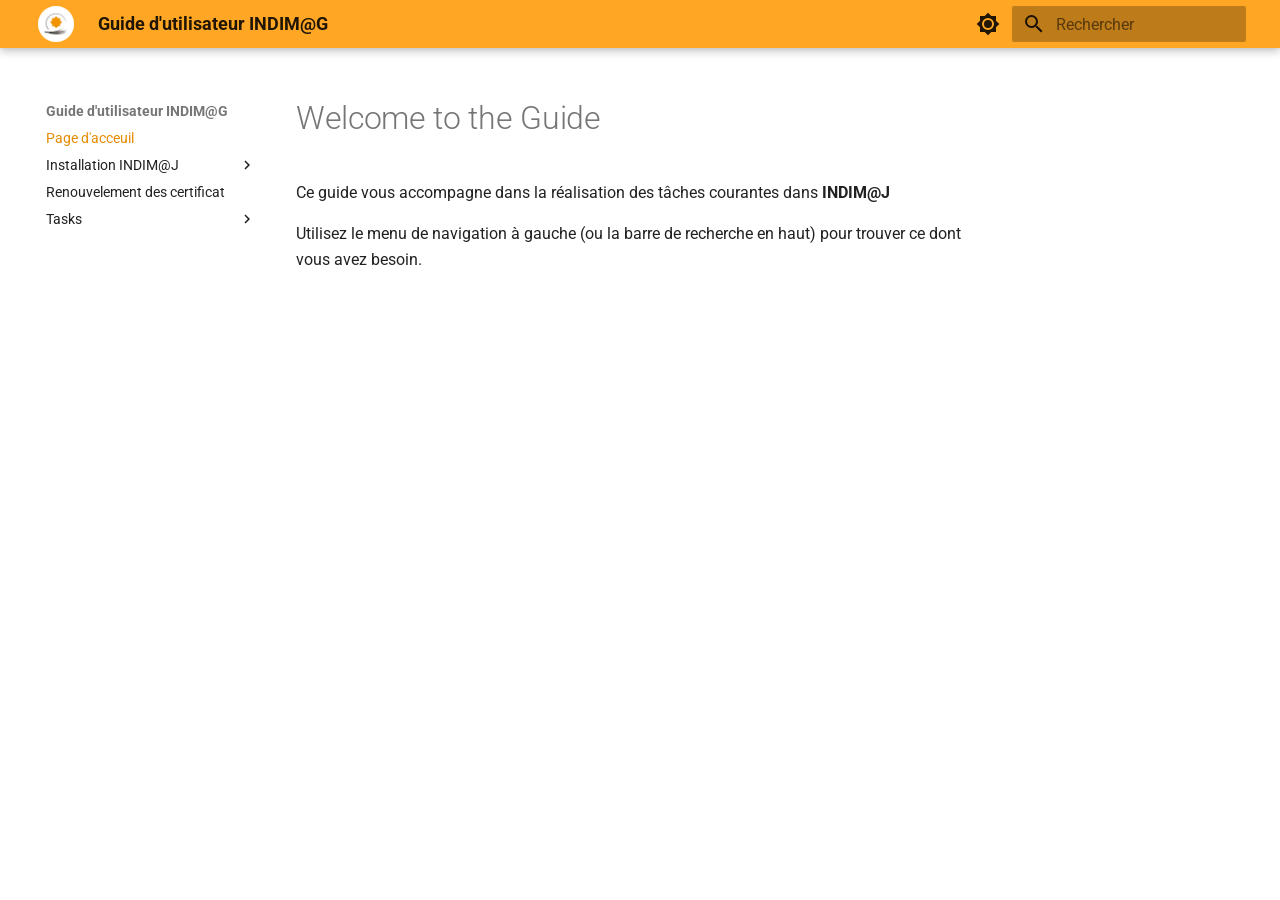
==== commit e9a9706e: "Deployed 05003f6 with MkDocs version: 1.6.1" ====
--- a/index.html
+++ b/index.html
@@ -45,6 +45,8 @@
         <style>:root{--md-text-font:"Roboto";--md-code-font:"Roboto Mono"}</style>
       
     
+    
+      <link rel="stylesheet" href="assets/extra.css">
     
     <script>__md_scope=new URL(".",location),__md_hash=e=>[...e].reduce(((e,_)=>(e<<5)-e+_.charCodeAt(0)),0),__md_get=(e,_=localStorage,t=__md_scope)=>JSON.parse(_.getItem(t.pathname+"."+e)),__md_set=(e,_,t=localStorage,a=__md_scope)=>{try{t.setItem(a.pathname+"."+e,JSON.stringify(_))}catch(e){}}</script>
     
--- a/assets/extra.css
+++ b/assets/extra.css
@@ -0,0 +1,10 @@
+.md-header__button.md-logo {
+  padding : 0
+}
+.md-header__button.md-logo img {
+  height: 36px; 
+}
+
+.md-footer-meta__inner {
+  display: none;
+}
